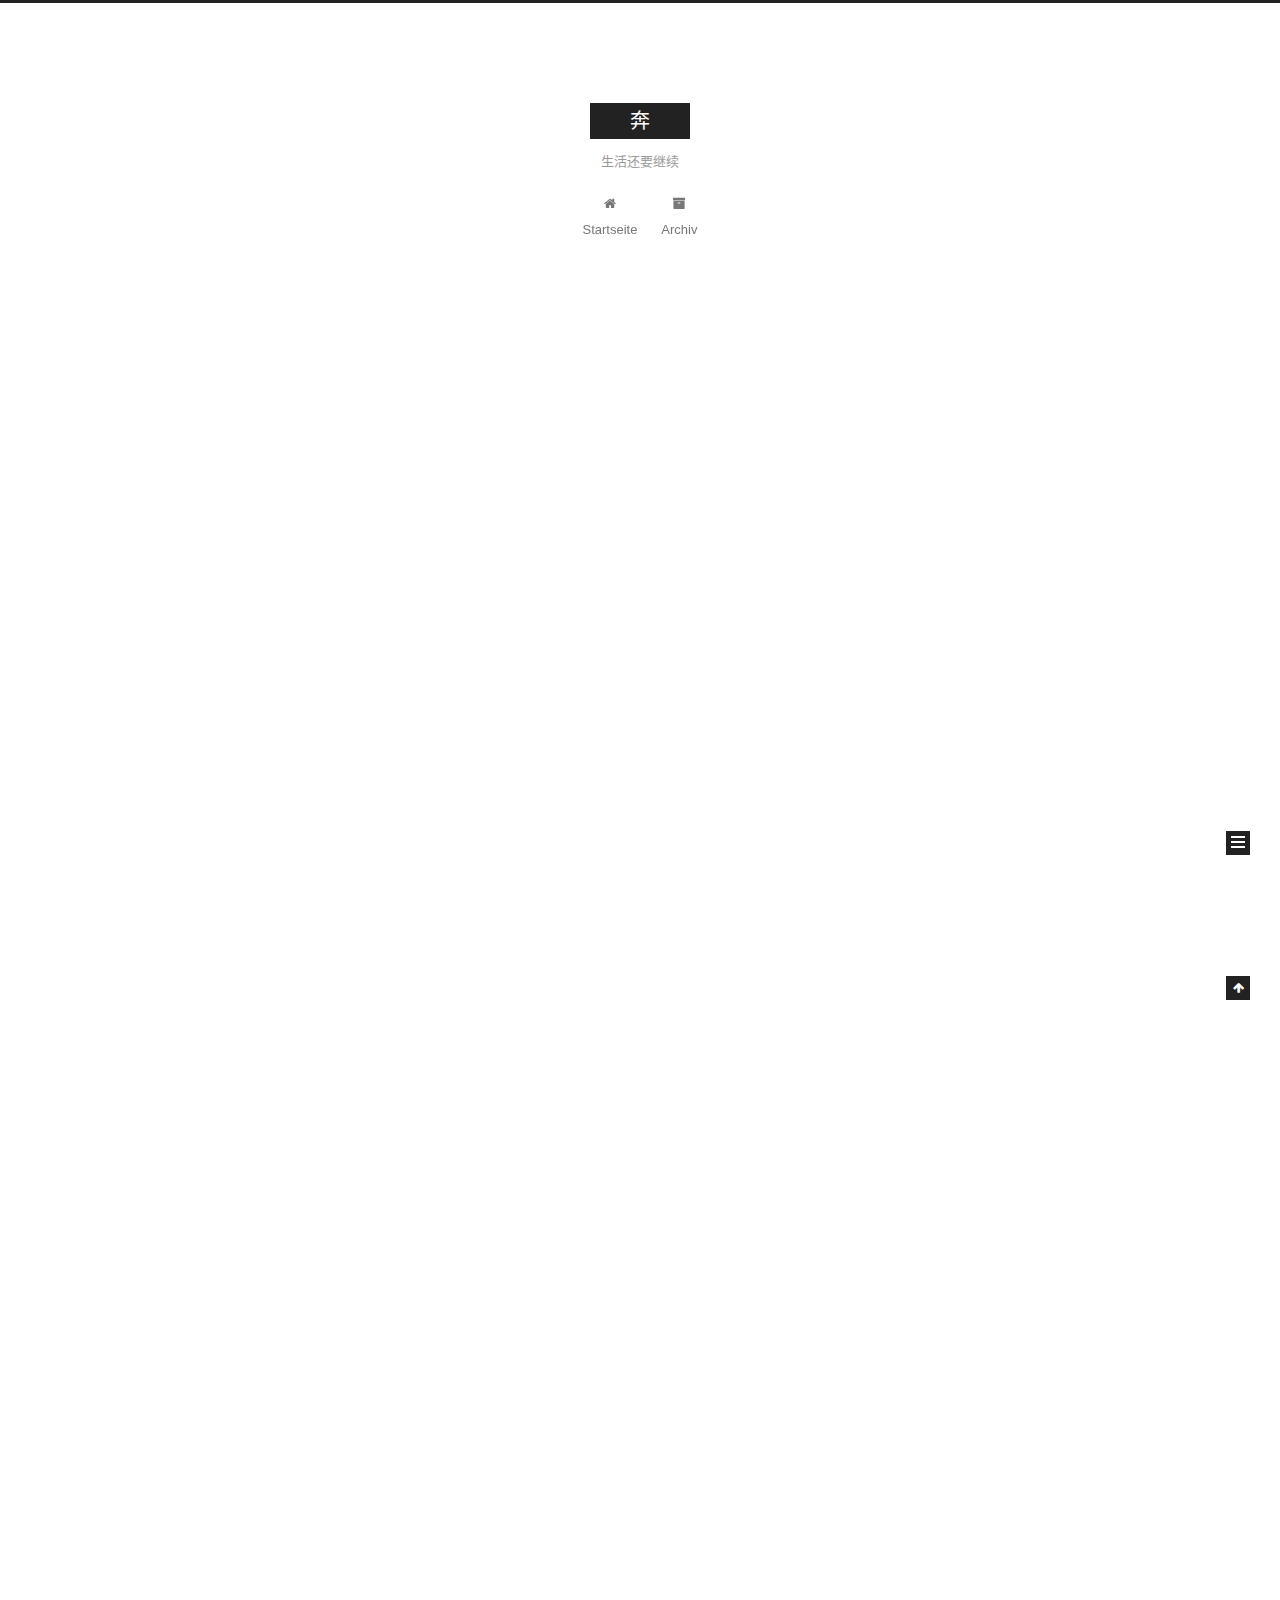
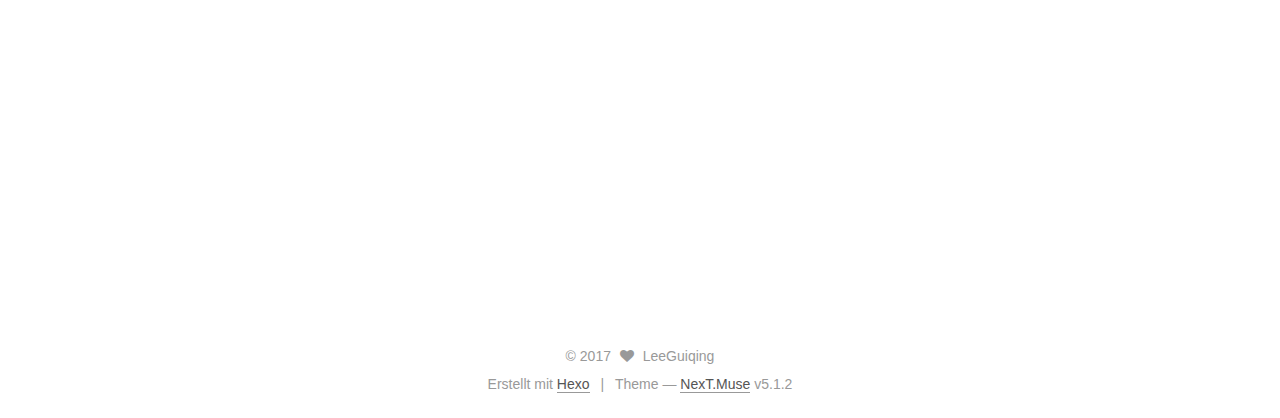
==== index.html @ 84d38c9b "Site updated: 2017-09-18 13:39:38" ====
<!DOCTYPE html>



  


<html class="theme-next muse use-motion" lang="zh-CN">
<head>
  <meta charset="UTF-8"/>
<meta http-equiv="X-UA-Compatible" content="IE=edge" />
<meta name="viewport" content="width=device-width, initial-scale=1, maximum-scale=1"/>
<meta name="theme-color" content="#222">









<meta http-equiv="Cache-Control" content="no-transform" />
<meta http-equiv="Cache-Control" content="no-siteapp" />
















  
  
  <link href="/lib/fancybox/source/jquery.fancybox.css?v=2.1.5" rel="stylesheet" type="text/css" />







<link href="/lib/font-awesome/css/font-awesome.min.css?v=4.6.2" rel="stylesheet" type="text/css" />

<link href="/css/main.css?v=5.1.2" rel="stylesheet" type="text/css" />


  <meta name="keywords" content="Hexo, NexT" />








  <link rel="shortcut icon" type="image/x-icon" href="/favicon.ico?v=5.1.2" />






<meta property="og:type" content="website">
<meta property="og:title" content="奔">
<meta property="og:url" content="http://LeeGuiqing.github.io/index.html">
<meta property="og:site_name" content="奔">
<meta property="og:locale" content="zh-CN">
<meta name="twitter:card" content="summary">
<meta name="twitter:title" content="奔">



<script type="text/javascript" id="hexo.configurations">
  var NexT = window.NexT || {};
  var CONFIG = {
    root: '/',
    scheme: 'Muse',
    version: '5.1.2',
    sidebar: {"position":"left","display":"post","offset":12,"offset_float":12,"b2t":false,"scrollpercent":false,"onmobile":false},
    fancybox: true,
    tabs: true,
    motion: {"enable":true,"async":false,"transition":{"post_block":"fadeIn","post_header":"slideDownIn","post_body":"slideDownIn","coll_header":"slideLeftIn"}},
    duoshuo: {
      userId: '0',
      author: 'Author'
    },
    algolia: {
      applicationID: '',
      apiKey: '',
      indexName: '',
      hits: {"per_page":10},
      labels: {"input_placeholder":"Search for Posts","hits_empty":"We didn't find any results for the search: ${query}","hits_stats":"${hits} results found in ${time} ms"}
    }
  };
</script>



  <link rel="canonical" href="http://LeeGuiqing.github.io/"/>





  <title>奔</title>
  








</head>

<body itemscope itemtype="http://schema.org/WebPage" lang="zh-CN">

  
  
    
  

  <div class="container sidebar-position-left 
  page-home">
    <div class="headband"></div>

    <header id="header" class="header" itemscope itemtype="http://schema.org/WPHeader">
      <div class="header-inner"><div class="site-brand-wrapper">
  <div class="site-meta ">
    

    <div class="custom-logo-site-title">
      <a href="/"  class="brand" rel="start">
        <span class="logo-line-before"><i></i></span>
        <span class="site-title">奔</span>
        <span class="logo-line-after"><i></i></span>
      </a>
    </div>
      
        <p class="site-subtitle">生活还要继续</p>
      
  </div>

  <div class="site-nav-toggle">
    <button>
      <span class="btn-bar"></span>
      <span class="btn-bar"></span>
      <span class="btn-bar"></span>
    </button>
  </div>
</div>

<nav class="site-nav">
  

  
    <ul id="menu" class="menu">
      
        
        <li class="menu-item menu-item-home">
          <a href="/" rel="section">
            
              <i class="menu-item-icon fa fa-fw fa-home"></i> <br />
            
            Startseite
          </a>
        </li>
      
        
        <li class="menu-item menu-item-archives">
          <a href="/archives/" rel="section">
            
              <i class="menu-item-icon fa fa-fw fa-archive"></i> <br />
            
            Archiv
          </a>
        </li>
      

      
    </ul>
  

  
</nav>



 </div>
    </header>

    <main id="main" class="main">
      <div class="main-inner">
        <div class="content-wrap">
          <div id="content" class="content">
            
  <section id="posts" class="posts-expand">
    
      

  

  
  
  

  <article class="post post-type-normal" itemscope itemtype="http://schema.org/Article">
  
  
  
  <div class="post-block">
    <link itemprop="mainEntityOfPage" href="http://LeeGuiqing.github.io/2017/09/18/article-title-1/">

    <span hidden itemprop="author" itemscope itemtype="http://schema.org/Person">
      <meta itemprop="name" content="LeeGuiqing">
      <meta itemprop="description" content="">
      <meta itemprop="image" content="/images/avatar.gif">
    </span>

    <span hidden itemprop="publisher" itemscope itemtype="http://schema.org/Organization">
      <meta itemprop="name" content="奔">
    </span>

    
      <header class="post-header">

        
        
          <h1 class="post-title" itemprop="name headline">
                
                <a class="post-title-link" href="/2017/09/18/article-title-1/" itemprop="url">article title</a></h1>
        

        <div class="post-meta">
          <span class="post-time">
            
              <span class="post-meta-item-icon">
                <i class="fa fa-calendar-o"></i>
              </span>
              
                <span class="post-meta-item-text">Veröffentlicht am</span>
              
              <time title="Post created" itemprop="dateCreated datePublished" datetime="2017-09-18T13:37:35+08:00">
                2017-09-18
              </time>
            

            

            
          </span>

          

          
            
          

          
          

          

          

          

        </div>
      </header>
    

    
    
    
    <div class="post-body" itemprop="articleBody">

      
      

      
        
          
            
          
        
      
    </div>
    
    
    

    

    

    

    <footer class="post-footer">
      

      

      

      
      
        <div class="post-eof"></div>
      
    </footer>
  </div>
  
  
  
  </article>


    
      

  

  
  
  

  <article class="post post-type-normal" itemscope itemtype="http://schema.org/Article">
  
  
  
  <div class="post-block">
    <link itemprop="mainEntityOfPage" href="http://LeeGuiqing.github.io/2017/09/18/article-title/">

    <span hidden itemprop="author" itemscope itemtype="http://schema.org/Person">
      <meta itemprop="name" content="LeeGuiqing">
      <meta itemprop="description" content="">
      <meta itemprop="image" content="/images/avatar.gif">
    </span>

    <span hidden itemprop="publisher" itemscope itemtype="http://schema.org/Organization">
      <meta itemprop="name" content="奔">
    </span>

    
      <header class="post-header">

        
        
          <h1 class="post-title" itemprop="name headline">
                
                <a class="post-title-link" href="/2017/09/18/article-title/" itemprop="url">奔</a></h1>
        

        <div class="post-meta">
          <span class="post-time">
            
              <span class="post-meta-item-icon">
                <i class="fa fa-calendar-o"></i>
              </span>
              
                <span class="post-meta-item-text">Veröffentlicht am</span>
              
              <time title="Post created" itemprop="dateCreated datePublished" datetime="2017-09-18T10:11:43+08:00">
                2017-09-18
              </time>
            

            

            
          </span>

          
            <span class="post-category" >
            
              <span class="post-meta-divider">|</span>
            
              <span class="post-meta-item-icon">
                <i class="fa fa-folder-o"></i>
              </span>
              
                <span class="post-meta-item-text">in</span>
              
              
                <span itemprop="about" itemscope itemtype="http://schema.org/Thing">
                  <a href="/categories/日志/" itemprop="url" rel="index">
                    <span itemprop="name">日志</span>
                  </a>
                </span>

                
                
                  . 
                
              
                <span itemprop="about" itemscope itemtype="http://schema.org/Thing">
                  <a href="/categories/日志/二级目录/" itemprop="url" rel="index">
                    <span itemprop="name">二级目录</span>
                  </a>
                </span>

                
                
              
            </span>
          

          
            
          

          
          

          

          

          

        </div>
      </header>
    

    
    
    
    <div class="post-body" itemprop="articleBody">

      
      

      
        
          <p>摘要:<br>
          <!--noindex-->
          <div class="post-button text-center">
            <a class="btn" href="/2017/09/18/article-title/#more" rel="contents">
              Weiterlesen &raquo;
            </a>
          </div>
          <!--/noindex-->
        
      
    </div>
    
    
    

    

    

    

    <footer class="post-footer">
      

      

      

      
      
        <div class="post-eof"></div>
      
    </footer>
  </div>
  
  
  
  </article>


    
      

  

  
  
  

  <article class="post post-type-normal" itemscope itemtype="http://schema.org/Article">
  
  
  
  <div class="post-block">
    <link itemprop="mainEntityOfPage" href="http://LeeGuiqing.github.io/2017/09/18/hello-world/">

    <span hidden itemprop="author" itemscope itemtype="http://schema.org/Person">
      <meta itemprop="name" content="LeeGuiqing">
      <meta itemprop="description" content="">
      <meta itemprop="image" content="/images/avatar.gif">
    </span>

    <span hidden itemprop="publisher" itemscope itemtype="http://schema.org/Organization">
      <meta itemprop="name" content="奔">
    </span>

    
      <header class="post-header">

        
        
          <h1 class="post-title" itemprop="name headline">
                
                <a class="post-title-link" href="/2017/09/18/hello-world/" itemprop="url">Hello World</a></h1>
        

        <div class="post-meta">
          <span class="post-time">
            
              <span class="post-meta-item-icon">
                <i class="fa fa-calendar-o"></i>
              </span>
              
                <span class="post-meta-item-text">Veröffentlicht am</span>
              
              <time title="Post created" itemprop="dateCreated datePublished" datetime="2017-09-18T09:44:48+08:00">
                2017-09-18
              </time>
            

            

            
          </span>

          

          
            
          

          
          

          

          

          

        </div>
      </header>
    

    
    
    
    <div class="post-body" itemprop="articleBody">

      
      

      
        
          
            <p>Welcome to <a href="https://hexo.io/" target="_blank" rel="external">Hexo</a>! This is your very first post. Check <a href="https://hexo.io/docs/" target="_blank" rel="external">documentation</a> for more info. If you get any problems when using Hexo, you can find the answer in <a href="https://hexo.io/docs/troubleshooting.html" target="_blank" rel="external">troubleshooting</a> or you can ask me on <a href="https://github.com/hexojs/hexo/issues" target="_blank" rel="external">GitHub</a>.</p>
<h2 id="Quick-Start"><a href="#Quick-Start" class="headerlink" title="Quick Start"></a>Quick Start</h2><h3 id="Create-a-new-post"><a href="#Create-a-new-post" class="headerlink" title="Create a new post"></a>Create a new post</h3><figure class="highlight bash"><table><tr><td class="gutter"><pre><div class="line">1</div></pre></td><td class="code"><pre><div class="line">$ hexo new <span class="string">"My New Post"</span></div></pre></td></tr></table></figure>
<p>More info: <a href="https://hexo.io/docs/writing.html" target="_blank" rel="external">Writing</a></p>
<h3 id="Run-server"><a href="#Run-server" class="headerlink" title="Run server"></a>Run server</h3><figure class="highlight bash"><table><tr><td class="gutter"><pre><div class="line">1</div></pre></td><td class="code"><pre><div class="line">$ hexo server</div></pre></td></tr></table></figure>
<p>More info: <a href="https://hexo.io/docs/server.html" target="_blank" rel="external">Server</a></p>
<h3 id="Generate-static-files"><a href="#Generate-static-files" class="headerlink" title="Generate static files"></a>Generate static files</h3><figure class="highlight bash"><table><tr><td class="gutter"><pre><div class="line">1</div></pre></td><td class="code"><pre><div class="line">$ hexo generate</div></pre></td></tr></table></figure>
<p>More info: <a href="https://hexo.io/docs/generating.html" target="_blank" rel="external">Generating</a></p>
<h3 id="Deploy-to-remote-sites"><a href="#Deploy-to-remote-sites" class="headerlink" title="Deploy to remote sites"></a>Deploy to remote sites</h3><figure class="highlight bash"><table><tr><td class="gutter"><pre><div class="line">1</div></pre></td><td class="code"><pre><div class="line">$ hexo deploy</div></pre></td></tr></table></figure>
<p>More info: <a href="https://hexo.io/docs/deployment.html" target="_blank" rel="external">Deployment</a></p>

          
        
      
    </div>
    
    
    

    

    

    

    <footer class="post-footer">
      

      

      

      
      
        <div class="post-eof"></div>
      
    </footer>
  </div>
  
  
  
  </article>


    
  </section>

  


          </div>
          


          

        </div>
        
          
  
  <div class="sidebar-toggle">
    <div class="sidebar-toggle-line-wrap">
      <span class="sidebar-toggle-line sidebar-toggle-line-first"></span>
      <span class="sidebar-toggle-line sidebar-toggle-line-middle"></span>
      <span class="sidebar-toggle-line sidebar-toggle-line-last"></span>
    </div>
  </div>

  <aside id="sidebar" class="sidebar">
    
    <div class="sidebar-inner">

      

      

      <section class="site-overview sidebar-panel sidebar-panel-active">
        <div class="site-author motion-element" itemprop="author" itemscope itemtype="http://schema.org/Person">
          
            <p class="site-author-name" itemprop="name">LeeGuiqing</p>
            <p class="site-description motion-element" itemprop="description"></p>
        </div>

        <nav class="site-state motion-element">

          
            <div class="site-state-item site-state-posts">
            
              <a href="/archives/">
            
                <span class="site-state-item-count">3</span>
                <span class="site-state-item-name">Artikel</span>
              </a>
            </div>
          

          
            
            
            <div class="site-state-item site-state-categories">
              
                <span class="site-state-item-count">2</span>
                <span class="site-state-item-name">Kategorien</span>
              
            </div>
          

          
            
            
            <div class="site-state-item site-state-tags">
              
                <span class="site-state-item-count">1</span>
                <span class="site-state-item-name">Tags</span>
              
            </div>
          

        </nav>

        

        <div class="links-of-author motion-element">
          
        </div>

        
        

        
        

        


      </section>

      

      

    </div>
  </aside>


        
      </div>
    </main>

    <footer id="footer" class="footer">
      <div class="footer-inner">
        <div class="copyright" >
  
  &copy; 
  <span itemprop="copyrightYear">2017</span>
  <span class="with-love">
    <i class="fa fa-heart"></i>
  </span>
  <span class="author" itemprop="copyrightHolder">LeeGuiqing</span>

  
</div>


  <div class="powered-by">Erstellt mit  <a class="theme-link" href="https://hexo.io">Hexo</a></div>

  <span class="post-meta-divider">|</span>

  <div class="theme-info">Theme &mdash; <a class="theme-link" href="https://github.com/iissnan/hexo-theme-next">NexT.Muse</a> v5.1.2</div>


        







        
      </div>
    </footer>

    
      <div class="back-to-top">
        <i class="fa fa-arrow-up"></i>
        
      </div>
    

  </div>

  

<script type="text/javascript">
  if (Object.prototype.toString.call(window.Promise) !== '[object Function]') {
    window.Promise = null;
  }
</script>









  












  
  <script type="text/javascript" src="/lib/jquery/index.js?v=2.1.3"></script>

  
  <script type="text/javascript" src="/lib/fastclick/lib/fastclick.min.js?v=1.0.6"></script>

  
  <script type="text/javascript" src="/lib/jquery_lazyload/jquery.lazyload.js?v=1.9.7"></script>

  
  <script type="text/javascript" src="/lib/velocity/velocity.min.js?v=1.2.1"></script>

  
  <script type="text/javascript" src="/lib/velocity/velocity.ui.min.js?v=1.2.1"></script>

  
  <script type="text/javascript" src="/lib/fancybox/source/jquery.fancybox.pack.js?v=2.1.5"></script>


  


  <script type="text/javascript" src="/js/src/utils.js?v=5.1.2"></script>

  <script type="text/javascript" src="/js/src/motion.js?v=5.1.2"></script>



  
  

  <script type="text/javascript" src="/js/src/scrollspy.js?v=5.1.2"></script>
<script type="text/javascript" src="/js/src/post-details.js?v=5.1.2"></script>


  

  


  <script type="text/javascript" src="/js/src/bootstrap.js?v=5.1.2"></script>



  


  




	





  





  








  





  

  

  

  

  

  

</body>
</html>
---- css/main.css ----
/* normalize.css v3.0.2 | MIT License | git.io/normalize */
html {
  font-family: sans-serif; /* 1 */
  -ms-text-size-adjust: 100%; /* 2 */
  -webkit-text-size-adjust: 100%; /* 2 */
}
body {
  margin: 0;
}
article,
aside,
details,
figcaption,
figure,
footer,
header,
hgroup,
main,
menu,
nav,
section,
summary {
  display: block;
}
audio,
canvas,
progress,
video {
  display: inline-block; /* 1 */
  vertical-align: baseline; /* 2 */
}
audio:not([controls]) {
  display: none;
  height: 0;
}
[hidden],
template {
  display: none;
}
a {
  background-color: transparent;
}
a:active,
a:hover {
  outline: 0;
}
abbr[title] {
  border-bottom: 1px dotted;
}
b,
strong {
  font-weight: bold;
}
dfn {
  font-style: italic;
}
h1 {
  font-size: 2em;
  margin: 0.67em 0;
}
mark {
  background: #ff0;
  color: #000;
}
small {
  font-size: 80%;
}
sub,
sup {
  font-size: 75%;
  line-height: 0;
  position: relative;
  vertical-align: baseline;
}
sup {
  top: -0.5em;
}
sub {
  bottom: -0.25em;
}
img {
  border: 0;
}
svg:not(:root) {
  overflow: hidden;
}
figure {
  margin: 1em 40px;
}
hr {
  -moz-box-sizing: content-box;
  box-sizing: content-box;
  height: 0;
}
pre {
  overflow: auto;
}
code,
kbd,
pre,
samp {
  font-family: monospace, monospace;
  font-size: 1em;
}
button,
input,
optgroup,
select,
textarea {
  color: inherit; /* 1 */
  font: inherit; /* 2 */
  margin: 0; /* 3 */
}
button {
  overflow: visible;
}
button,
select {
  text-transform: none;
}
button,
html input[type="button"],
input[type="reset"],
input[type="submit"] {
  -webkit-appearance: button; /* 2 */
  cursor: pointer; /* 3 */
}
button[disabled],
html input[disabled] {
  cursor: default;
}
button::-moz-focus-inner,
input::-moz-focus-inner {
  border: 0;
  padding: 0;
}
input {
  line-height: normal;
}
input[type="checkbox"],
input[type="radio"] {
  box-sizing: border-box; /* 1 */
  padding: 0; /* 2 */
}
input[type="number"]::-webkit-inner-spin-button,
input[type="number"]::-webkit-outer-spin-button {
  height: auto;
}
input[type="search"] {
  -webkit-appearance: textfield; /* 1 */
  -moz-box-sizing: content-box;
  -webkit-box-sizing: content-box; /* 2 */
  box-sizing: content-box;
}
input[type="search"]::-webkit-search-cancel-button,
input[type="search"]::-webkit-search-decoration {
  -webkit-appearance: none;
}
fieldset {
  border: 1px solid #c0c0c0;
  margin: 0 2px;
  padding: 0.35em 0.625em 0.75em;
}
legend {
  border: 0; /* 1 */
  padding: 0; /* 2 */
}
textarea {
  overflow: auto;
}
optgroup {
  font-weight: bold;
}
table {
  border-collapse: collapse;
  border-spacing: 0;
}
td,
th {
  padding: 0;
}
::selection {
  background: #262a30;
  color: #fff;
}
body {
  position: relative;
  font-family: 'Lato', "PingFang SC", "Microsoft YaHei", sans-serif;
  font-size: 14px;
  line-height: 2;
  color: #555;
  background: #fff;
}
@media (max-width: 767px) {
  body {
    padding-right: 0 !important;
  }
}
@media (min-width: 768px) and (max-width: 991px) {
  body {
    padding-right: 0 !important;
  }
}
@media (min-width: 1600px) {
  body {
    font-size: 16px;
  }
}
h1,
h2,
h3,
h4,
h5,
h6 {
  margin: 0;
  padding: 0;
  font-weight: bold;
  line-height: 1.5;
  font-family: 'Lato', "PingFang SC", "Microsoft YaHei", sans-serif;
}
h2,
h3,
h4,
h5,
h6 {
  margin: 20px 0 15px;
}
h1 {
  font-size: 22px;
}
@media (max-width: 767px) {
  h1 {
    font-size: 18px;
  }
}
h2 {
  font-size: 20px;
}
@media (max-width: 767px) {
  h2 {
    font-size: 16px;
  }
}
h3 {
  font-size: 18px;
}
@media (max-width: 767px) {
  h3 {
    font-size: 14px;
  }
}
h4 {
  font-size: 16px;
}
@media (max-width: 767px) {
  h4 {
    font-size: 12px;
  }
}
h5 {
  font-size: 14px;
}
@media (max-width: 767px) {
  h5 {
    font-size: 10px;
  }
}
h6 {
  font-size: 12px;
}
@media (max-width: 767px) {
  h6 {
    font-size: 8px;
  }
}
p {
  margin: 0 0 20px 0;
}
a {
  color: #555;
  text-decoration: none;
  outline: none;
  border-bottom: 1px solid #999;
  word-wrap: break-word;
}
a:hover {
  color: #222;
  border-bottom-color: #222;
}
blockquote {
  margin: 0;
  padding: 0;
}
img {
  display: block;
  margin: auto;
  max-width: 100%;
  height: auto;
}
hr {
  margin: 40px 0;
  height: 3px;
  border: none;
  background-color: #ddd;
  background-image: repeating-linear-gradient(-45deg, #fff, #fff 4px, transparent 4px, transparent 8px);
}
blockquote {
  padding: 0 15px;
  color: #666;
  border-left: 4px solid #ddd;
}
blockquote cite::before {
  content: "-";
  padding: 0 5px;
}
dt {
  font-weight: 700;
}
dd {
  margin: 0;
  padding: 0;
}
kbd {
  border: 1px solid #ccc;
  border-radius: 0.2em;
  box-shadow: 0.1em 0.1em 0.2em rgba(0,0,0,0.1);
  background-color: #f9f9f9;
  font-family: inherit;
  background-image: -webkit-linear-gradient(top, #eee, #fff, #eee);
  padding: 0.1em 0.3em;
  white-space: nowrap;
}
.text-left {
  text-align: left;
}
.text-center {
  text-align: center;
}
.text-right {
  text-align: right;
}
.text-justify {
  text-align: justify;
}
.text-nowrap {
  white-space: nowrap;
}
.text-lowercase {
  text-transform: lowercase;
}
.text-uppercase {
  text-transform: uppercase;
}
.text-capitalize {
  text-transform: capitalize;
}
.center-block {
  display: block;
  margin-left: auto;
  margin-right: auto;
}
.clearfix:before,
.clearfix:after {
  content: " ";
  display: table;
}
.clearfix:after {
  clear: both;
}
.pullquote {
  width: 45%;
}
.pullquote.left {
  float: left;
  margin-left: 5px;
  margin-right: 10px;
}
.pullquote.right {
  float: right;
  margin-left: 10px;
  margin-right: 5px;
}
.affix.affix.affix {
  position: fixed;
}
.translation {
  margin-top: -20px;
  font-size: 14px;
  color: #999;
}
.scrollbar-measure {
  width: 100px;
  height: 100px;
  overflow: scroll;
  position: absolute;
  top: -9999px;
}
.use-motion .motion-element {
  opacity: 0;
}
table {
  margin: 20px 0;
  width: 100%;
  border-collapse: collapse;
  border-spacing: 0;
  border: 1px solid #ddd;
  font-size: 14px;
  table-layout: fixed;
  word-wrap: break-all;
}
table>tbody>tr:nth-of-type(odd) {
  background-color: #f9f9f9;
}
table>tbody>tr:hover {
  background-color: #f5f5f5;
}
caption,
th,
td {
  padding: 8px;
  text-align: left;
  vertical-align: middle;
  font-weight: normal;
}
th,
td {
  border-bottom: 3px solid #ddd;
  border-right: 1px solid #eee;
}
th {
  padding-bottom: 10px;
  font-weight: 700;
}
td {
  border-bottom-width: 1px;
}
html,
body {
  height: 100%;
}
.container {
  position: relative;
  min-height: 100%;
}
.header-inner {
  margin: 0 auto;
  padding: 100px 0 70px;
  width: 700px;
}
@media (min-width: 1600px) {
  .container .header-inner {
    width: 900px;
  }
}
.main {
  padding-bottom: 150px;
}
.main-inner {
  margin: 0 auto;
  width: 700px;
}
@media (min-width: 1600px) {
  .container .main-inner {
    width: 900px;
  }
}
.footer {
  position: absolute;
  left: 0;
  bottom: 0;
  width: 100%;
  min-height: 50px;
}
.footer-inner {
  box-sizing: border-box;
  margin: 20px auto;
  width: 700px;
}
@media (min-width: 1600px) {
  .container .footer-inner {
    width: 900px;
  }
}
pre,
.highlight {
  overflow: auto;
  margin: 20px 0;
  padding: 0;
  font-size: 13px;
  color: #4d4d4c;
  background: #f7f7f7;
  line-height: 1.6;
}
pre,
code {
  font-family: consolas, Menlo, "PingFang SC", "Microsoft YaHei", monospace;
}
code {
  padding: 2px 4px;
  word-wrap: break-word;
  color: #555;
  background: #eee;
  border-radius: 3px;
  font-size: 13px;
}
pre code {
  padding: 0;
  color: #4d4d4c;
  background: none;
  text-shadow: none;
}
.highlight {
  border-radius: 1px;
}
.highlight pre {
  border: none;
  margin: 0;
  padding: 10px 0;
}
.highlight table {
  margin: 0;
  width: auto;
  border: none;
}
.highlight td {
  border: none;
  padding: 0;
}
.highlight figcaption {
  font-size: 1em;
  color: #4d4d4c;
  line-height: 1em;
  margin-bottom: 1em;
}
.highlight figcaption:before,
.highlight figcaption:after {
  content: " ";
  display: table;
}
.highlight figcaption:after {
  clear: both;
}
.highlight figcaption a {
  float: right;
  color: #4d4d4c;
}
.highlight figcaption a:hover {
  border-bottom-color: #4d4d4c;
}
.highlight .gutter pre {
  padding-left: 10px;
  padding-right: 10px;
  color: #869194;
  text-align: right;
  background-color: #eff2f3;
}
.highlight .code pre {
  width: 100%;
  padding-left: 10px;
  padding-right: 10px;
  background-color: #f7f7f7;
}
.highlight .line {
  height: 20px;
}
.gutter {
  -webkit-user-select: none;
  -moz-user-select: none;
  -ms-user-select: none;
  user-select: none;
}
.gist table {
  width: auto;
}
.gist table td {
  border: none;
}
pre .deletion {
  background: #fdd;
}
pre .addition {
  background: #dfd;
}
pre .meta {
  color: #8959a8;
}
pre .comment {
  color: #8e908c;
}
pre .variable,
pre .attribute,
pre .tag,
pre .regexp,
pre .ruby .constant,
pre .xml .tag .title,
pre .xml .pi,
pre .xml .doctype,
pre .html .doctype,
pre .css .id,
pre .css .class,
pre .css .pseudo {
  color: #c82829;
}
pre .number,
pre .preprocessor,
pre .built_in,
pre .literal,
pre .params,
pre .constant,
pre .command {
  color: #f5871f;
}
pre .ruby .class .title,
pre .css .rules .attribute,
pre .string,
pre .value,
pre .inheritance,
pre .header,
pre .ruby .symbol,
pre .xml .cdata,
pre .special,
pre .number,
pre .formula {
  color: #718c00;
}
pre .title,
pre .css .hexcolor {
  color: #3e999f;
}
pre .function,
pre .python .decorator,
pre .python .title,
pre .ruby .function .title,
pre .ruby .title .keyword,
pre .perl .sub,
pre .javascript .title,
pre .coffeescript .title {
  color: #4271ae;
}
pre .keyword,
pre .javascript .function {
  color: #8959a8;
}
.full-image.full-image.full-image {
  border: none;
  max-width: 100%;
  width: auto;
  margin: 20px auto;
}
@media (min-width: 992px) {
  .full-image.full-image.full-image {
    max-width: none;
    width: 110%;
    margin: 25px -5%;
  }
}
.blockquote-center,
.page-home .post-type-quote blockquote,
.page-post-detail .post-type-quote blockquote {
  position: relative;
  margin: 40px 0;
  padding: 0;
  border-left: none;
  text-align: center;
}
.blockquote-center::before,
.page-home .post-type-quote blockquote::before,
.page-post-detail .post-type-quote blockquote::before,
.blockquote-center::after,
.page-home .post-type-quote blockquote::after,
.page-post-detail .post-type-quote blockquote::after {
  position: absolute;
  content: ' ';
  display: block;
  width: 100%;
  height: 24px;
  opacity: 0.2;
  background-repeat: no-repeat;
  background-position: 0 -6px;
  background-size: 22px 22px;
}
.blockquote-center::before,
.page-home .post-type-quote blockquote::before,
.page-post-detail .post-type-quote blockquote::before {
  top: -20px;
  background-image: url("../images/quote-l.svg");
  border-top: 1px solid #ccc;
}
.blockquote-center::after,
.page-home .post-type-quote blockquote::after,
.page-post-detail .post-type-quote blockquote::after {
  bottom: -20px;
  background-image: url("../images/quote-r.svg");
  border-bottom: 1px solid #ccc;
  background-position: 100% 8px;
}
.blockquote-center p,
.page-home .post-type-quote blockquote p,
.page-post-detail .post-type-quote blockquote p,
.blockquote-center div,
.page-home .post-type-quote blockquote div,
.page-post-detail .post-type-quote blockquote div {
  text-align: center;
}
.post .post-body .group-picture img {
  box-sizing: border-box;
  padding: 0 3px;
  border: none;
}
.post .group-picture-row {
  overflow: hidden;
  margin-top: 6px;
}
.post .group-picture-row:first-child {
  margin-top: 0;
}
.post .group-picture-column {
  float: left;
}
.page-post-detail .post-body .group-picture-column {
  float: none;
  margin-top: 10px;
  width: auto !important;
}
.page-post-detail .post-body .group-picture-column img {
  margin: 0 auto;
}
.page-archive .group-picture-container {
  overflow: hidden;
}
.page-archive .group-picture-row {
  float: left;
}
.page-archive .group-picture-row:first-child {
  margin-top: 6px;
}
.page-archive .group-picture-column {
  max-width: 150px;
  max-height: 150px;
}
.post-body .note {
  position: relative;
  padding: 15px;
  margin-bottom: 20px;
  border: 1px solid #eee;
  border-left-width: 5px;
  border-radius: 3px;
}
.post-body .note h2,
.post-body .note h3,
.post-body .note h4,
.post-body .note h5,
.post-body .note h6 {
  margin-top: 0;
  margin-bottom: 0;
  border-bottom: initial;
  padding-top: 0 !important;
}
.post-body .note p:first-child,
.post-body .note ul:first-child,
.post-body .note ol:first-child,
.post-body .note table:first-child,
.post-body .note pre:first-child,
.post-body .note blockquote:first-child {
  margin-top: 0;
}
.post-body .note p:last-child,
.post-body .note ul:last-child,
.post-body .note ol:last-child,
.post-body .note table:last-child,
.post-body .note pre:last-child,
.post-body .note blockquote:last-child {
  margin-bottom: 0;
}
.post-body .note.default {
  border-left-color: #777;
}
.post-body .note.default h2,
.post-body .note.default h3,
.post-body .note.default h4,
.post-body .note.default h5,
.post-body .note.default h6 {
  color: #777;
}
.post-body .note.primary {
  border-left-color: #6f42c1;
}
.post-body .note.primary h2,
.post-body .note.primary h3,
.post-body .note.primary h4,
.post-body .note.primary h5,
.post-body .note.primary h6 {
  color: #6f42c1;
}
.post-body .note.info {
  border-left-color: #428bca;
}
.post-body .note.info h2,
.post-body .note.info h3,
.post-body .note.info h4,
.post-body .note.info h5,
.post-body .note.info h6 {
  color: #428bca;
}
.post-body .note.success {
  border-left-color: #5cb85c;
}
.post-body .note.success h2,
.post-body .note.success h3,
.post-body .note.success h4,
.post-body .note.success h5,
.post-body .note.success h6 {
  color: #5cb85c;
}
.post-body .note.warning {
  border-left-color: #f0ad4e;
}
.post-body .note.warning h2,
.post-body .note.warning h3,
.post-body .note.warning h4,
.post-body .note.warning h5,
.post-body .note.warning h6 {
  color: #f0ad4e;
}
.post-body .note.danger {
  border-left-color: #d9534f;
}
.post-body .note.danger h2,
.post-body .note.danger h3,
.post-body .note.danger h4,
.post-body .note.danger h5,
.post-body .note.danger h6 {
  color: #d9534f;
}
.post-body .label {
  display: inline;
  padding: 0 2px;
  white-space: nowrap;
}
.post-body .label.default {
  background-color: #f0f0f0;
}
.post-body .label.primary {
  background-color: #efe6f7;
}
.post-body .label.info {
  background-color: #e5f2f8;
}
.post-body .label.success {
  background-color: #e7f4e9;
}
.post-body .label.warning {
  background-color: #fcf6e1;
}
.post-body .label.danger {
  background-color: #fae8eb;
}
.post-body .tabs {
  position: relative;
  display: block;
  margin-bottom: 20px;
  padding-top: 10px;
}
.post-body .tabs ul.nav-tabs {
  margin: 0;
  padding: 0;
  display: flex;
  margin-bottom: -1px;
}
@media (max-width: 413px) {
  .post-body .tabs ul.nav-tabs {
    display: block;
    margin-bottom: 5px;
  }
}
.post-body .tabs ul.nav-tabs li.tab {
  list-style-type: none !important;
  margin: 0 0.25em 0 0;
  border-top: 3px solid transparent;
  border-left: 1px solid transparent;
  border-right: 1px solid transparent;
}
@media (max-width: 413px) {
  .post-body .tabs ul.nav-tabs li.tab {
    margin: initial;
    border-top: 1px solid transparent;
    border-left: 3px solid transparent;
    border-right: 1px solid transparent;
    border-bottom: 1px solid transparent;
  }
}
.post-body .tabs ul.nav-tabs li.tab a {
  outline: 0;
  border-bottom: initial;
  display: block;
  line-height: 1.8em;
  padding: 0.25em 0.75em;
  transition-duration: 0.2s;
  transition-timing-function: ease-out;
  transition-delay: 0s;
}
.post-body .tabs ul.nav-tabs li.tab a i {
  width: 1.285714285714286em;
}
.post-body .tabs ul.nav-tabs li.tab.active {
  border-top: 3px solid #fc6423;
  border-left: 1px solid #ddd;
  border-right: 1px solid #ddd;
  background-color: #fff;
}
@media (max-width: 413px) {
  .post-body .tabs ul.nav-tabs li.tab.active {
    border-top: 1px solid #ddd;
    border-left: 3px solid #fc6423;
    border-right: 1px solid #ddd;
    border-bottom: 1px solid #ddd;
  }
}
.post-body .tabs ul.nav-tabs li.tab.active a {
  cursor: default;
  color: #555;
}
.post-body .tabs .tab-content {
  background-color: #fff;
}
.post-body .tabs .tab-content .tab-pane {
  border: 1px solid #ddd;
  padding: 20px 20px 0 20px;
}
.post-body .tabs .tab-content .tab-pane:not(.active) {
  display: none !important;
}
.post-body .tabs .tab-content .tab-pane.active {
  display: block !important;
}
.btn {
  display: inline-block;
  padding: 0 20px;
  font-size: 14px;
  color: #fff;
  background: #222;
  border: 2px solid #222;
  text-decoration: none;
  border-radius: 0;
  transition-property: background-color;
  transition-duration: 0.2s;
  transition-timing-function: ease-in-out;
  transition-delay: 0s;
}
.btn:hover,
.post-button .btn:hover {
  border-color: #222;
  color: #222;
  background: #fff;
}
.btn-bar {
  display: block;
  width: 22px;
  height: 2px;
  background: #555;
  border-radius: 1px;
}
.btn-bar+.btn-bar {
  margin-top: 4px;
}
.pagination {
  margin: 120px 0 40px;
  text-align: center;
  border-top: 1px solid #eee;
}
.page-number-basic,
.pagination .prev,
.pagination .next,
.pagination .page-number,
.pagination .space {
  display: inline-block;
  position: relative;
  top: -1px;
  margin: 0 10px;
  padding: 0 11px;
}
@media (max-width: 767px) {
  .page-number-basic,
  .pagination .prev,
  .pagination .next,
  .pagination .page-number,
  .pagination .space {
    margin: 0 5px;
  }
}
.pagination .prev,
.pagination .next,
.pagination .page-number {
  border-bottom: 0;
  border-top: 1px solid #eee;
  transition-property: border-color;
  transition-duration: 0.2s;
  transition-timing-function: ease-in-out;
  transition-delay: 0s;
}
.pagination .prev:hover,
.pagination .next:hover,
.pagination .page-number:hover {
  border-top-color: #222;
}
.pagination .space {
  padding: 0;
  margin: 0;
}
.pagination .prev {
  margin-left: 0;
}
.pagination .next {
  margin-right: 0;
}
.pagination .page-number.current {
  color: #fff;
  background: #ccc;
  border-top-color: #ccc;
}
@media (max-width: 767px) {
  .pagination {
    border-top: none;
  }
  .pagination .prev,
  .pagination .next,
  .pagination .page-number {
    margin-bottom: 10px;
    border-top: 0;
    border-bottom: 1px solid #eee;
    padding: 0 10px;
  }
  .pagination .prev:hover,
  .pagination .next:hover,
  .pagination .page-number:hover {
    border-bottom-color: #222;
  }
}
.comments {
  margin: 60px 20px 0;
}
.tag-cloud {
  text-align: center;
}
.tag-cloud a {
  display: inline-block;
  margin: 10px;
}
.back-to-top {
  box-sizing: border-box;
  position: fixed;
  bottom: -100px;
  right: 30px;
  z-index: 1050;
  padding: 0 6px;
  width: 24px;
  background: #222;
  font-size: 12px;
  opacity: 1;
  color: #fff;
  cursor: pointer;
  text-align: center;
  -webkit-transform: translateZ(0);
  transition-property: bottom;
  transition-duration: 0.2s;
  transition-timing-function: ease-in-out;
  transition-delay: 0s;
}
@media (min-width: 768px) and (max-width: 991px) {
  .back-to-top {
    display: none !important;
  }
}
@media (max-width: 767px) {
  .back-to-top {
    display: none !important;
  }
}
.back-to-top.back-to-top-on {
  bottom: 19px;
}
.header {
  background: transparent;
}
.header-inner {
  position: relative;
}
.headband {
  height: 3px;
  background: #222;
}
.site-meta {
  margin: 0;
  text-align: center;
}
@media (max-width: 767px) {
  .site-meta {
    text-align: center;
  }
}
.brand {
  position: relative;
  display: inline-block;
  padding: 0 40px;
  color: #fff;
  background: #222;
  border-bottom: none;
}
.brand:hover {
  color: #fff;
}
.logo {
  display: inline-block;
  margin-right: 5px;
  line-height: 36px;
  vertical-align: top;
}
.site-title {
  display: inline-block;
  vertical-align: top;
  line-height: 36px;
  font-size: 20px;
  font-weight: normal;
  font-family: 'Lato', "PingFang SC", "Microsoft YaHei", sans-serif;
}
.site-subtitle {
  margin-top: 10px;
  font-size: 13px;
  color: #999;
}
.use-motion .brand {
  opacity: 0;
}
.use-motion .logo,
.use-motion .site-title,
.use-motion .site-subtitle {
  opacity: 0;
  position: relative;
  top: -10px;
}
.site-nav-toggle {
  display: none;
  position: absolute;
  top: 10px;
  left: 10px;
}
@media (max-width: 767px) {
  .site-nav-toggle {
    display: block;
  }
}
.site-nav-toggle button {
  margin-top: 2px;
  padding: 9px 10px;
  background: transparent;
  border: none;
}
@media (max-width: 767px) {
  .site-nav {
    display: none;
    margin: 0 -10px;
    padding: 0 10px;
    clear: both;
    border-top: 1px solid #ddd;
  }
}
@media (min-width: 768px) and (max-width: 991px) {
  .site-nav {
    display: block !important;
  }
}
@media (min-width: 992px) {
  .site-nav {
    display: block !important;
  }
}
.menu {
  margin-top: 20px;
  padding-left: 0;
  text-align: center;
}
.menu .menu-item {
  display: inline-block;
  margin: 0 10px;
  list-style: none;
}
@media screen and (max-width: 767px) {
  .menu .menu-item {
    margin-top: 10px;
  }
}
.menu .menu-item a {
  display: block;
  font-size: 13px;
  line-height: inherit;
  border-bottom: 1px solid transparent;
  transition-property: border-color;
  transition-duration: 0.2s;
  transition-timing-function: ease-in-out;
  transition-delay: 0s;
}
.menu .menu-item a:hover {
  border-bottom-color: #222;
}
.menu .menu-item .fa {
  margin-right: 5px;
}
.use-motion .menu-item {
  opacity: 0;
}
.post-body {
  font-family: 'Lato', "PingFang SC", "Microsoft YaHei", sans-serif;
}
@media (max-width: 767px) {
  .post-body {
    word-break: break-word;
  }
}
.post-body .fancybox img {
  display: block !important;
  margin: 0 auto;
  cursor: pointer;
  cursor: zoom-in;
  cursor: -webkit-zoom-in;
}
.post-body .image-caption,
.post-body .figure .caption {
  margin: -20px auto 15px;
  text-align: center;
  font-size: 14px;
  color: #999;
  font-weight: bold;
  line-height: 1;
}
.post-sticky-flag {
  display: inline-block;
  font-size: 16px;
  -ms-transform: rotate(30deg);
  -webkit-transform: rotate(30deg);
  -moz-transform: rotate(30deg);
  -ms-transform: rotate(30deg);
  -o-transform: rotate(30deg);
  transform: rotate(30deg);
}
.use-motion .post-block {
  opacity: 0;
}
.use-motion .post-header {
  opacity: 0;
}
.use-motion .post-body {
  opacity: 0;
}
.use-motion .collection-title {
  opacity: 0;
}
.posts-expand {
  padding-top: 40px;
}
@media (max-width: 767px) {
  .posts-expand {
    margin: 0 20px;
  }
  .post-body pre {
    padding: 10px;
  }
  .post-body pre .gutter pre {
    padding-right: 10px;
  }
  .post-body .highlight {
    margin-left: 0px;
    margin-right: 0px;
    padding: 0;
  }
  .post-body .highlight .gutter pre {
    padding-right: 10px;
  }
}
@media (min-width: 992px) {
  .posts-expand .post-body {
    text-align: justify;
  }
}
.posts-expand .post-body h2,
.posts-expand .post-body h3,
.posts-expand .post-body h4,
.posts-expand .post-body h5,
.posts-expand .post-body h6 {
  padding-top: 10px;
}
.posts-expand .post-body h2 .header-anchor,
.posts-expand .post-body h3 .header-anchor,
.posts-expand .post-body h4 .header-anchor,
.posts-expand .post-body h5 .header-anchor,
.posts-expand .post-body h6 .header-anchor {
  float: right;
  margin-left: 10px;
  color: #ccc;
  border-bottom-style: none;
  visibility: hidden;
}
.posts-expand .post-body h2 .header-anchor:hover,
.posts-expand .post-body h3 .header-anchor:hover,
.posts-expand .post-body h4 .header-anchor:hover,
.posts-expand .post-body h5 .header-anchor:hover,
.posts-expand .post-body h6 .header-anchor:hover {
  color: inherit;
}
.posts-expand .post-body h2:hover .header-anchor,
.posts-expand .post-body h3:hover .header-anchor,
.posts-expand .post-body h4:hover .header-anchor,
.posts-expand .post-body h5:hover .header-anchor,
.posts-expand .post-body h6:hover .header-anchor {
  visibility: visible;
}
.posts-expand .post-body ul li {
  list-style: circle;
}
.posts-expand .post-body img {
  box-sizing: border-box;
  margin: auto;
  padding: 3px;
  border: 1px solid #ddd;
}
.posts-expand .post-body .fancybox img {
  margin: 0 auto 25px;
}
@media (max-width: 767px) {
  .posts-collapse {
    margin: 0 20px;
  }
  .posts-collapse .post-title,
  .posts-collapse .post-meta {
    display: block;
    width: auto;
    text-align: left;
  }
}
.posts-collapse {
  position: relative;
  z-index: 1010;
  margin-left: 55px;
}
.posts-collapse::after {
  content: " ";
  position: absolute;
  top: 20px;
  left: 0;
  margin-left: -2px;
  width: 4px;
  height: 100%;
  background: #f5f5f5;
  z-index: -1;
}
@media (max-width: 767px) {
  .posts-collapse {
    margin: 0 20px;
  }
}
.posts-collapse .collection-title {
  position: relative;
  margin: 60px 0;
}
.posts-collapse .collection-title h1,
.posts-collapse .collection-title h2 {
  margin-left: 20px;
}
.posts-collapse .collection-title small {
  color: #bbb;
  margin-left: 5px;
}
.posts-collapse .collection-title::before {
  content: " ";
  position: absolute;
  left: 0;
  top: 50%;
  margin-left: -4px;
  margin-top: -4px;
  width: 8px;
  height: 8px;
  background: #bbb;
  border-radius: 50%;
}
.posts-collapse .post {
  margin: 30px 0;
}
.posts-collapse .post-header {
  position: relative;
  transition-duration: 0.2s;
  transition-timing-function: ease-in-out;
  transition-delay: 0s;
  transition-property: border;
  border-bottom: 1px dashed #ccc;
}
.posts-collapse .post-header::before {
  content: " ";
  position: absolute;
  left: 0;
  top: 12px;
  width: 6px;
  height: 6px;
  margin-left: -4px;
  background: #bbb;
  border-radius: 50%;
  border: 1px solid #fff;
  transition-duration: 0.2s;
  transition-timing-function: ease-in-out;
  transition-delay: 0s;
  transition-property: background;
}
.posts-collapse .post-header:hover {
  border-bottom-color: #666;
}
.posts-collapse .post-header:hover::before {
  background: #222;
}
.posts-collapse .post-meta {
  position: absolute;
  font-size: 12px;
  left: 20px;
  top: 5px;
}
.posts-collapse .post-comments-count {
  display: none;
}
.posts-collapse .post-title {
  margin-left: 60px;
  font-size: 16px;
  font-weight: normal;
  line-height: inherit;
}
.posts-collapse .post-title::after {
  margin-left: 3px;
  opacity: 0.6;
}
.posts-collapse .post-title a {
  color: #666;
  border-bottom: none;
}
.page-home .post-type-quote .post-header,
.page-post-detail .post-type-quote .post-header,
.page-home .post-type-quote .post-tags,
.page-post-detail .post-type-quote .post-tags {
  display: none;
}
.posts-expand .post-title {
  text-align: center;
  word-break: break-word;
  font-weight: 400;
}
.posts-expand .post-title-link {
  display: inline-block;
  position: relative;
  color: #555;
  border-bottom: none;
  line-height: 1.2;
  vertical-align: top;
}
.posts-expand .post-title-link::before {
  content: "";
  position: absolute;
  width: 100%;
  height: 2px;
  bottom: 0;
  left: 0;
  background-color: #000;
  visibility: hidden;
  -webkit-transform: scaleX(0);
  -moz-transform: scaleX(0);
  -ms-transform: scaleX(0);
  -o-transform: scaleX(0);
  transform: scaleX(0);
  transition-duration: 0.2s;
  transition-timing-function: ease-in-out;
  transition-delay: 0s;
}
.posts-expand .post-title-link:hover::before {
  visibility: visible;
  -webkit-transform: scaleX(1);
  -moz-transform: scaleX(1);
  -ms-transform: scaleX(1);
  -o-transform: scaleX(1);
  transform: scaleX(1);
}
.posts-expand .post-title-link .fa {
  font-size: 16px;
}
.posts-expand .post-meta {
  margin: 3px 0 60px 0;
  color: #999;
  font-family: 'Lato', "PingFang SC", "Microsoft YaHei", sans-serif;
  font-size: 12px;
  text-align: center;
}
.posts-expand .post-meta .post-category-list {
  display: inline-block;
  margin: 0;
  padding: 3px;
}
.posts-expand .post-meta .post-category-list-link {
  color: #999;
}
.posts-expand .post-meta .post-description {
  font-size: 14px;
  margin-top: 2px;
}
.post-meta-divider {
  margin: 0 0.5em;
}
.post-meta-item-icon {
  margin-right: 3px;
}
@media (min-width: 768px) and (max-width: 991px) {
  .post-meta-item-icon {
    display: inline-block;
  }
}
@media (max-width: 767px) {
  .post-meta-item-icon {
    display: inline-block;
  }
}
@media (min-width: 768px) and (max-width: 991px) {
  .post-meta-item-text {
    display: none;
  }
}
@media (max-width: 767px) {
  .post-meta-item-text {
    display: none;
  }
}
@media (max-width: 767px) {
  .posts-expand .post-comments-count {
    display: none;
  }
}
.post-button {
  margin-top: 50px;
}
.post-button .btn {
  color: #fff;
  font-size: 14px;
  background: #222;
  border-radius: 0;
  line-height: 2;
  margin: 0 4px 8px 4px;
}
.post-button .fa-fw {
  width: 1.285714285714286em;
  text-align: left;
}
.posts-expand .post-tags {
  margin-top: 40px;
  text-align: center;
}
.posts-expand .post-tags a {
  display: inline-block;
  margin-right: 10px;
  font-size: 13px;
}
.post-nav {
  display: table;
  margin-top: 15px;
  width: 100%;
  border-top: 1px solid #eee;
}
.post-nav-divider {
  display: table-cell;
  width: 10%;
}
.post-nav-item {
  display: table-cell;
  padding: 10px 0 0 0;
  width: 45%;
  vertical-align: top;
}
.post-nav-item a {
  position: relative;
  display: block;
  line-height: 25px;
  font-size: 14px;
  color: #555;
  border-bottom: none;
}
.post-nav-item a:hover {
  color: #222;
  border-bottom: none;
}
.post-nav-item a:active {
  top: 2px;
}
.post-nav-item .fa {
  position: absolute;
  top: 8px;
  left: 0;
  font-size: 12px;
}
.post-nav-next a {
  padding-left: 15px;
}
.post-nav-prev {
  text-align: right;
}
.post-nav-prev a {
  padding-right: 15px;
}
.post-nav-prev .fa {
  right: 0;
  left: auto;
}
.posts-expand .post-eof {
  display: block;
  margin: 80px auto 60px;
  width: 8%;
  height: 1px;
  background: #ccc;
  text-align: center;
}
.post:last-child .post-eof.post-eof.post-eof {
  display: none;
}
.post-gallery {
  display: table;
  table-layout: fixed;
  width: 100%;
  border-collapse: separate;
}
.post-gallery-row {
  display: table-row;
}
.post-gallery .post-gallery-img {
  display: table-cell;
  text-align: center;
  vertical-align: middle;
  border: none;
}
.post-gallery .post-gallery-img img {
  max-width: 100%;
  max-height: 100%;
  border: none;
}
.fancybox-close,
.fancybox-close:hover {
  border: none;
}
.rtl.post-body p,
.rtl.post-body a,
.rtl.post-body h1,
.rtl.post-body h2,
.rtl.post-body h3,
.rtl.post-body h4,
.rtl.post-body h5,
.rtl.post-body h6,
.rtl.post-body li,
.rtl.post-body ul,
.rtl.post-body ol {
  direction: rtl;
  font-family: UKIJ Ekran;
}
.rtl.post-title {
  font-family: UKIJ Ekran;
}
.sidebar {
  position: fixed;
  right: 0;
  top: 0;
  bottom: 0;
  width: 0;
  z-index: 1040;
  box-shadow: inset 0 2px 6px #000;
  background: #222;
  -webkit-transform: translateZ(0);
}
.sidebar a {
  color: #999;
  border-bottom-color: #555;
}
.sidebar a:hover {
  color: #eee;
}
@media (min-width: 768px) and (max-width: 991px) {
  .sidebar {
    display: none !important;
  }
}
@media (max-width: 767px) {
  .sidebar {
    display: none !important;
  }
}
.sidebar-inner {
  position: relative;
  padding: 20px 10px;
  color: #999;
  text-align: center;
}
.sidebar-toggle {
  position: fixed;
  right: 30px;
  bottom: 45px;
  width: 14px;
  height: 14px;
  padding: 5px;
  background: #222;
  line-height: 0;
  z-index: 1050;
  cursor: pointer;
  -webkit-transform: translateZ(0);
}
@media (min-width: 768px) and (max-width: 991px) {
  .sidebar-toggle {
    display: none !important;
  }
}
@media (max-width: 767px) {
  .sidebar-toggle {
    display: none !important;
  }
}
.sidebar-toggle-line {
  position: relative;
  display: inline-block;
  vertical-align: top;
  height: 2px;
  width: 100%;
  background: #fff;
  margin-top: 3px;
}
.sidebar-toggle-line:first-child {
  margin-top: 0;
}
.site-author-image {
  display: block;
  margin: 0 auto;
  padding: 2px;
  max-width: 96px;
  height: auto;
  border: 2px solid #333;
}
.site-author-name {
  margin: 5px 0 0;
  text-align: center;
  color: #f5f5f5;
  font-weight: normal;
}
.site-description {
  margin-top: 5px;
  text-align: center;
  font-size: 14px;
  color: #999;
}
.site-state {
  overflow: hidden;
  line-height: 1.4;
  white-space: nowrap;
  text-align: center;
}
.site-state-item {
  display: inline-block;
  padding: 0 15px;
  border-left: 1px solid #333;
}
.site-state-item:first-child {
  border-left: none;
}
.site-state-item a {
  border-bottom: none;
}
.site-state-item-count {
  display: block;
  text-align: center;
  color: inherit;
  font-weight: 600;
  font-size: 18px;
}
.site-state-item-name {
  font-size: 13px;
  color: inherit;
}
.feed-link {
  margin-top: 20px;
}
.feed-link a {
  display: inline-block;
  padding: 0 15px;
  color: #fc6423;
  border: 1px solid #fc6423;
  border-radius: 4px;
}
.feed-link a i {
  color: #fc6423;
  font-size: 14px;
}
.feed-link a:hover {
  color: #fff;
  background: #fc6423;
}
.feed-link a:hover i {
  color: #fff;
}
.links-of-author {
  margin-top: 20px;
}
.links-of-author a {
  display: inline-block;
  vertical-align: middle;
  margin-right: 10px;
  margin-bottom: 10px;
  border-bottom-color: #555;
  font-size: 13px;
}
.links-of-author a:before {
  display: inline-block;
  vertical-align: middle;
  margin-right: 3px;
  content: " ";
  width: 4px;
  height: 4px;
  border-radius: 50%;
  background: #2dffff;
}
.links-of-blogroll {
  font-size: 13px;
}
.links-of-blogroll-title {
  margin-top: 20px;
  font-size: 14px;
  font-weight: 600;
}
.links-of-blogroll-list {
  margin: 0;
  padding: 0;
  list-style: none;
}
.links-of-blogroll-item {
  padding: 2px 10px;
}
.links-of-blogroll-item a {
  max-width: 280px;
  box-sizing: border-box;
  display: inline-block;
  overflow: hidden;
  white-space: nowrap;
  text-overflow: ellipsis;
}
.sidebar-nav {
  margin: 0 0 20px;
  padding-left: 0;
}
.sidebar-nav li {
  display: inline-block;
  cursor: pointer;
  border-bottom: 1px solid transparent;
  font-size: 14px;
  color: #555;
}
.sidebar-nav li:hover {
  color: #f5f5f5;
}
.page-post-detail .sidebar-nav-toc {
  padding: 0 5px;
}
.page-post-detail .sidebar-nav-overview {
  margin-left: 10px;
}
.sidebar-nav .sidebar-nav-active {
  color: #87daff;
  border-bottom-color: #87daff;
}
.sidebar-nav .sidebar-nav-active:hover {
  color: #87daff;
}
.sidebar-panel {
  display: none;
}
.sidebar-panel-active {
  display: block;
}
.post-toc-empty {
  font-size: 14px;
  color: #666;
}
.post-toc-wrap {
  overflow: hidden;
}
.post-toc {
  overflow: auto;
}
.post-toc ol {
  margin: 0;
  padding: 0 2px 5px 10px;
  text-align: left;
  list-style: none;
  font-size: 14px;
}
.post-toc ol > ol {
  padding-left: 0;
}
.post-toc ol a {
  transition-duration: 0.2s;
  transition-timing-function: ease-in-out;
  transition-delay: 0s;
  transition-property: all;
  color: #999;
  border-bottom-color: #555;
}
.post-toc ol a:hover {
  color: #ccc;
  border-bottom-color: #ccc;
}
.post-toc .nav-item {
  overflow: hidden;
  text-overflow: ellipsis;
  white-space: nowrap;
  line-height: 1.8;
}
.post-toc .nav .nav-child {
  display: none;
}
.post-toc .nav .active > .nav-child {
  display: block;
}
.post-toc .nav .active-current > .nav-child {
  display: block;
}
.post-toc .nav .active-current > .nav-child > .nav-item {
  display: block;
}
.post-toc .nav .active > a {
  color: #87daff;
  border-bottom-color: #87daff;
}
.post-toc .nav .active-current > a {
  color: #87daff;
}
.post-toc .nav .active-current > a:hover {
  color: #87daff;
}
.footer {
  font-size: 14px;
  color: #999;
}
.footer img {
  border: none;
}
.footer-inner {
  text-align: center;
}
.with-love {
  display: inline-block;
  margin: 0 5px;
}
.powered-by,
.theme-info {
  display: inline-block;
}
.cc-license {
  margin-top: 10px;
  text-align: center;
}
.cc-license .cc-opacity {
  opacity: 0.7;
  border-bottom: none;
}
.cc-license .cc-opacity:hover {
  opacity: 0.9;
}
.cc-license img {
  display: inline-block;
}
.theme-next #ds-thread #ds-reset {
  color: #555;
}
.theme-next #ds-thread #ds-reset .ds-replybox {
  margin-bottom: 30px;
}
.theme-next #ds-thread #ds-reset .ds-replybox .ds-avatar,
.theme-next #ds-reset .ds-avatar img {
  box-shadow: none;
}
.theme-next #ds-thread #ds-reset .ds-textarea-wrapper {
  border-color: #c7d4e1;
  background: none;
  border-top-right-radius: 3px;
  border-top-left-radius: 3px;
}
.theme-next #ds-thread #ds-reset .ds-textarea-wrapper textarea {
  height: 60px;
}
.theme-next #ds-reset .ds-rounded-top {
  border-radius: 0;
}
.theme-next #ds-thread #ds-reset .ds-post-toolbar {
  box-sizing: border-box;
  border: 1px solid #c7d4e1;
  background: #f6f8fa;
}
.theme-next #ds-thread #ds-reset .ds-post-options {
  height: 40px;
  border: none;
  background: none;
}
.theme-next #ds-thread #ds-reset .ds-toolbar-buttons {
  top: 11px;
}
.theme-next #ds-thread #ds-reset .ds-sync {
  top: 5px;
}
.theme-next #ds-thread #ds-reset .ds-post-button {
  top: 4px;
  right: 5px;
  width: 90px;
  height: 30px;
  border: 1px solid #c5ced7;
  border-radius: 3px;
  background-image: linear-gradient(#fbfbfc, #f5f7f9);
  color: #60676d;
}
.theme-next #ds-thread #ds-reset .ds-post-button:hover {
  background-position: 0 -30px;
  color: #60676d;
}
.theme-next #ds-thread #ds-reset .ds-comments-info {
  padding: 10px 0;
}
.theme-next #ds-thread #ds-reset .ds-sort {
  display: none;
}
.theme-next #ds-thread #ds-reset li.ds-tab a.ds-current {
  border: none;
  background: #f6f8fa;
  color: #60676d;
}
.theme-next #ds-thread #ds-reset li.ds-tab a.ds-current:hover {
  background-color: #e9f0f7;
  color: #60676d;
}
.theme-next #ds-thread #ds-reset li.ds-tab a {
  border-radius: 2px;
  padding: 5px;
}
.theme-next #ds-thread #ds-reset .ds-login-buttons p {
  color: #999;
  line-height: 36px;
}
.theme-next #ds-thread #ds-reset .ds-login-buttons .ds-service-list li {
  height: 28px;
}
.theme-next #ds-thread #ds-reset .ds-service-list a {
  background: none;
  padding: 5px;
  border: 1px solid;
  border-radius: 3px;
  text-align: center;
}
.theme-next #ds-thread #ds-reset .ds-service-list a:hover {
  color: #fff;
  background: #666;
}
.theme-next #ds-thread #ds-reset .ds-service-list .ds-weibo {
  color: #fc9b00;
  border-color: #fc9b00;
}
.theme-next #ds-thread #ds-reset .ds-service-list .ds-weibo:hover {
  background: #fc9b00;
}
.theme-next #ds-thread #ds-reset .ds-service-list .ds-qq {
  color: #60a3ec;
  border-color: #60a3ec;
}
.theme-next #ds-thread #ds-reset .ds-service-list .ds-qq:hover {
  background: #60a3ec;
}
.theme-next #ds-thread #ds-reset .ds-service-list .ds-renren {
  color: #2e7ac4;
  border-color: #2e7ac4;
}
.theme-next #ds-thread #ds-reset .ds-service-list .ds-renren:hover {
  background: #2e7ac4;
}
.theme-next #ds-thread #ds-reset .ds-service-list .ds-douban {
  color: #37994c;
  border-color: #37994c;
}
.theme-next #ds-thread #ds-reset .ds-service-list .ds-douban:hover {
  background: #37994c;
}
.theme-next #ds-thread #ds-reset .ds-service-list .ds-kaixin {
  color: #fef20d;
  border-color: #fef20d;
}
.theme-next #ds-thread #ds-reset .ds-service-list .ds-kaixin:hover {
  background: #fef20d;
}
.theme-next #ds-thread #ds-reset .ds-service-list .ds-netease {
  color: #f00;
  border-color: #f00;
}
.theme-next #ds-thread #ds-reset .ds-service-list .ds-netease:hover {
  background: #f00;
}
.theme-next #ds-thread #ds-reset .ds-service-list .ds-sohu {
  color: #ffcb05;
  border-color: #ffcb05;
}
.theme-next #ds-thread #ds-reset .ds-service-list .ds-sohu:hover {
  background: #ffcb05;
}
.theme-next #ds-thread #ds-reset .ds-service-list .ds-baidu {
  color: #2831e0;
  border-color: #2831e0;
}
.theme-next #ds-thread #ds-reset .ds-service-list .ds-baidu:hover {
  background: #2831e0;
}
.theme-next #ds-thread #ds-reset .ds-service-list .ds-google {
  color: #166bec;
  border-color: #166bec;
}
.theme-next #ds-thread #ds-reset .ds-service-list .ds-google:hover {
  background: #166bec;
}
.theme-next #ds-thread #ds-reset .ds-service-list .ds-weixin {
  color: #00ce0d;
  border-color: #00ce0d;
}
.theme-next #ds-thread #ds-reset .ds-service-list .ds-weixin:hover {
  background: #00ce0d;
}
.theme-next #ds-thread #ds-reset .ds-service-list .ds-more-services {
  border: none;
}
.theme-next #ds-thread #ds-reset .ds-service-list .ds-more-services:hover {
  background: none;
}
.theme-next #ds-reset .duoshuo-ua-admin {
  display: inline-block;
  color: #f00;
}
.theme-next #ds-reset .duoshuo-ua-platform,
.theme-next #ds-reset .duoshuo-ua-browser {
  color: #ccc;
}
.theme-next #ds-reset .duoshuo-ua-platform .fa,
.theme-next #ds-reset .duoshuo-ua-browser .fa {
  display: inline-block;
  margin-right: 3px;
}
.theme-next #ds-reset .duoshuo-ua-separator {
  display: inline-block;
  margin-left: 5px;
}
.theme-next .this_ua {
  background-color: #ccc !important;
  border-radius: 4px;
  padding: 0 5px !important;
  margin: 1px 1px !important;
  border: 1px solid #bbb !important;
  color: #fff;
  display: inline-block !important;
}
.theme-next .this_ua.admin {
  background-color: #d9534f !important;
  border-color: #d9534f !important;
}
.theme-next .this_ua.platform.iOS,
.theme-next .this_ua.platform.Mac,
.theme-next .this_ua.platform.Windows {
  background-color: #39b3d7 !important;
  border-color: #46b8da !important;
}
.theme-next .this_ua.platform.Linux {
  background-color: #3a3a3a !important;
  border-color: #1f1f1f !important;
}
.theme-next .this_ua.platform.Android {
  background-color: #00c47d !important;
  border-color: #01b171 !important;
}
.theme-next .this_ua.browser.Mobile,
.theme-next .this_ua.browser.Chrome {
  background-color: #5cb85c !important;
  border-color: #4cae4c !important;
}
.theme-next .this_ua.browser.Firefox {
  background-color: #f0ad4e !important;
  border-color: #eea236 !important;
}
.theme-next .this_ua.browser.Maxthon,
.theme-next .this_ua.browser.IE {
  background-color: #428bca !important;
  border-color: #357ebd !important;
}
.theme-next .this_ua.browser.baidu,
.theme-next .this_ua.browser.UCBrowser,
.theme-next .this_ua.browser.Opera {
  background-color: #d9534f !important;
  border-color: #d43f3a !important;
}
.theme-next .this_ua.browser.Android,
.theme-next .this_ua.browser.QQBrowser {
  background-color: #78ace9 !important;
  border-color: #4cae4c !important;
}
.post-spread {
  margin-top: 20px;
  text-align: center;
}
.jiathis_style {
  display: inline-block;
}
.jiathis_style a {
  border: none;
}
.fa {
  font-family: FontAwesome !important;
}
.post-spread {
  margin-top: 20px;
  text-align: center;
}
.bdshare-slide-button-box a {
  border: none;
}
.bdsharebuttonbox {
  display: inline-block;
}
.bdsharebuttonbox a {
  border: none;
}
.local-search-pop-overlay {
  position: fixed;
  width: 100%;
  height: 100%;
  top: 0;
  left: 0;
  z-index: 2080;
  background-color: rgba(0,0,0,0.3);
}
.local-search-popup {
  display: none;
  position: fixed;
  top: 10%;
  left: 50%;
  margin-left: -350px;
  width: 700px;
  height: 80%;
  padding: 0;
  background: #fff;
  color: #333;
  z-index: 9999;
  border-radius: 5px;
}
@media (max-width: 767px) {
  .local-search-popup {
    padding: 0;
    top: 0;
    left: 0;
    margin: 0;
    width: 100%;
    height: 100%;
    border-radius: 0;
  }
}
.local-search-popup ul.search-result-list {
  padding: 0;
  margin: 0 5px;
}
.local-search-popup p.search-result {
  border-bottom: 1px dashed #ccc;
  padding: 5px 0;
}
.local-search-popup a.search-result-title {
  font-weight: bold;
  font-size: 16px;
}
.local-search-popup .search-keyword {
  border-bottom: 1px dashed #f00;
  font-weight: bold;
  color: #f00;
}
.local-search-popup .local-search-header {
  padding: 5px;
  height: 36px;
  background: #f5f5f5;
  border-top-left-radius: 5px;
  border-top-right-radius: 5px;
}
.local-search-popup #local-search-result {
  overflow: auto;
  position: relative;
  padding: 5px 25px;
  height: calc(100% - 55px);
}
.local-search-popup .local-search-input-wrapper {
  display: inline-block;
  width: calc(100% - 90px);
  height: 36px;
  line-height: 36px;
  padding: 0 5px;
}
.local-search-popup .local-search-input-wrapper input {
  padding: 8px 0;
  height: 20px;
  display: block;
  width: 100%;
  outline: none;
  border: none;
  background: transparent;
  vertical-align: middle;
}
.local-search-popup .search-icon,
.local-search-popup .popup-btn-close {
  display: inline-block;
  font-size: 18px;
  color: #999;
  height: 36px;
  width: 18px;
  padding-left: 10px;
  padding-right: 10px;
}
.local-search-popup .search-icon {
  float: left;
}
.local-search-popup .popup-btn-close {
  border-left: 1px solid #eee;
  float: right;
  cursor: pointer;
}
.local-search-popup #no-result {
  position: absolute;
  left: 50%;
  top: 50%;
  -webkit-transform: translate(-50%, -50%);
  -webkit-transform: translate(-50%, -50%);
  -moz-transform: translate(-50%, -50%);
  -ms-transform: translate(-50%, -50%);
  -o-transform: translate(-50%, -50%);
  transform: translate(-50%, -50%);
  color: #ccc;
}
.site-uv,
.site-pv,
.page-pv {
  display: inline-block;
}
.site-uv .busuanzi-value,
.site-pv .busuanzi-value,
.page-pv .busuanzi-value {
  margin: 0 5px;
}
.site-uv {
  margin-right: 10px;
}
.site-uv::after {
  content: "|";
  padding-left: 10px;
}
.page-archive .archive-page-counter {
  position: relative;
  top: 3px;
  left: 20px;
}
@media (max-width: 767px) {
  .page-archive .archive-page-counter {
    top: 5px;
  }
}
.page-archive .posts-collapse .archive-move-on {
  position: absolute;
  top: 11px;
  left: 0;
  margin-left: -6px;
  width: 10px;
  height: 10px;
  opacity: 0.5;
  background: #555;
  border: 1px solid #fff;
  border-radius: 50%;
}
.category-all-page .category-all-title {
  text-align: center;
}
.category-all-page .category-all {
  margin-top: 20px;
}
.category-all-page .category-list {
  margin: 0;
  padding: 0;
  list-style: none;
}
.category-all-page .category-list-item {
  margin: 5px 10px;
}
.category-all-page .category-list-count {
  color: #bbb;
}
.category-all-page .category-list-count:before {
  display: inline;
  content: " (";
}
.category-all-page .category-list-count:after {
  display: inline;
  content: ") ";
}
.category-all-page .category-list-child {
  padding-left: 10px;
}
#schedule ul#event-list {
  padding-left: 30px;
}
#schedule ul#event-list hr {
  margin: 20px 0 45px 0 !important;
  background: #222;
}
#schedule ul#event-list hr:after {
  display: inline-block;
  content: 'NOW';
  background: #222;
  color: #fff;
  font-weight: bold;
  text-align: right;
  padding: 0 5px;
}
#schedule ul#event-list li.event {
  margin: 20px 0px;
  background: #f9f9f9;
  padding-left: 10px;
  min-height: 40px;
}
#schedule ul#event-list li.event h2.event-summary {
  margin: 0;
  padding-bottom: 3px;
}
#schedule ul#event-list li.event h2.event-summary:before {
  display: inline-block;
  font-family: FontAwesome;
  font-size: 8px;
  content: '\f111';
  vertical-align: middle;
  margin-right: 25px;
  color: #bbb;
}
#schedule ul#event-list li.event span.event-relative-time {
  display: inline-block;
  font-size: 12px;
  font-weight: 400;
  padding-left: 12px;
  color: #bbb;
}
#schedule ul#event-list li.event span.event-details {
  display: block;
  color: #bbb;
  margin-left: 56px;
  padding-top: 3px;
  padding-bottom: 6px;
  text-indent: -24px;
  line-height: 18px;
}
#schedule ul#event-list li.event span.event-details:before {
  text-indent: 0;
  display: inline-block;
  width: 14px;
  font-family: FontAwesome;
  text-align: center;
  margin-right: 9px;
  color: #bbb;
}
#schedule ul#event-list li.event span.event-details.event-location:before {
  content: '\f041';
}
#schedule ul#event-list li.event span.event-details.event-duration:before {
  content: '\f017';
}
#schedule ul#event-list li.event-past {
  background: #fcfcfc;
}
#schedule ul#event-list li.event-past > * {
  opacity: 0.6;
}
#schedule ul#event-list li.event-past h2.event-summary {
  color: #bbb;
}
#schedule ul#event-list li.event-past h2.event-summary:before {
  color: #dfdfdf;
}
#schedule ul#event-list li.event-now {
  background: #222;
  color: #fff;
  padding: 15px 0 15px 10px;
}
#schedule ul#event-list li.event-now h2.event-summary:before {
  -webkit-transform: scale(1.2);
  -moz-transform: scale(1.2);
  -ms-transform: scale(1.2);
  -o-transform: scale(1.2);
  transform: scale(1.2);
  color: #fff;
  animation: dot-flash 1s alternate infinite ease-in-out;
}
#schedule ul#event-list li.event-now * {
  color: #fff !important;
}
@-moz-keyframes dot-flash {
  from {
    opacity: 1;
    -webkit-transform: scale(1.1);
    -moz-transform: scale(1.1);
    -ms-transform: scale(1.1);
    -o-transform: scale(1.1);
    transform: scale(1.1);
  }
  to {
    opacity: 0;
    -webkit-transform: scale(1);
    -moz-transform: scale(1);
    -ms-transform: scale(1);
    -o-transform: scale(1);
    transform: scale(1);
  }
}
@-webkit-keyframes dot-flash {
  from {
    opacity: 1;
    -webkit-transform: scale(1.1);
    -moz-transform: scale(1.1);
    -ms-transform: scale(1.1);
    -o-transform: scale(1.1);
    transform: scale(1.1);
  }
  to {
    opacity: 0;
    -webkit-transform: scale(1);
    -moz-transform: scale(1);
    -ms-transform: scale(1);
    -o-transform: scale(1);
    transform: scale(1);
  }
}
@-o-keyframes dot-flash {
  from {
    opacity: 1;
    -webkit-transform: scale(1.1);
    -moz-transform: scale(1.1);
    -ms-transform: scale(1.1);
    -o-transform: scale(1.1);
    transform: scale(1.1);
  }
  to {
    opacity: 0;
    -webkit-transform: scale(1);
    -moz-transform: scale(1);
    -ms-transform: scale(1);
    -o-transform: scale(1);
    transform: scale(1);
  }
}
@keyframes dot-flash {
  from {
    opacity: 1;
    -webkit-transform: scale(1.1);
    -moz-transform: scale(1.1);
    -ms-transform: scale(1.1);
    -o-transform: scale(1.1);
    transform: scale(1.1);
  }
  to {
    opacity: 0;
    -webkit-transform: scale(1);
    -moz-transform: scale(1);
    -ms-transform: scale(1);
    -o-transform: scale(1);
    transform: scale(1);
  }
}
.page-post-detail .sidebar-toggle-line {
  background: #87daff;
}
.page-post-detail .comments {
  overflow: hidden;
}
@media (max-width: 767px) {
  .header-inner,
  .container .main-inner,
  .footer-inner {
    width: auto;
  }
}
embed {
  display: block;
  margin: 0px auto 25px auto;
}
.custom-logo .site-meta-headline {
  text-align: center;
}
.custom-logo .brand {
  background: none;
}
.custom-logo .site-title {
  margin: 10px auto 0;
  font-size: 24px;
  color: #222;
}
.custom-logo .site-title a {
  border: none;
}
.custom-logo-image {
  margin: 0 auto;
  padding: 5px;
  max-width: 150px;
  background: #fff;
}
@media (max-width: 767px) {
  .site-nav {
    position: absolute;
    left: 0;
    top: 52px;
    margin: 0;
    width: 100%;
    padding: 0;
    background: #fff;
    border-bottom: 1px solid #ddd;
    z-index: 1;
  }
}
@media (max-width: 767px) {
  .menu {
    text-align: left;
  }
}
@media (max-width: 767px) {
  .menu .menu-item {
    display: block;
    margin: 0 10px;
    vertical-align: top;
  }
}
@media (max-width: 767px) {
  .menu .menu-item br {
    display: none;
  }
}
@media (max-width: 767px) {
  .menu .menu-item a {
    padding: 5px 10px;
  }
}
.menu .menu-item .fa {
  margin-right: 0;
}
.site-search form {
  display: none;
}
.links-of-blogroll-inline .links-of-blogroll-item {
  display: inline-block;
}
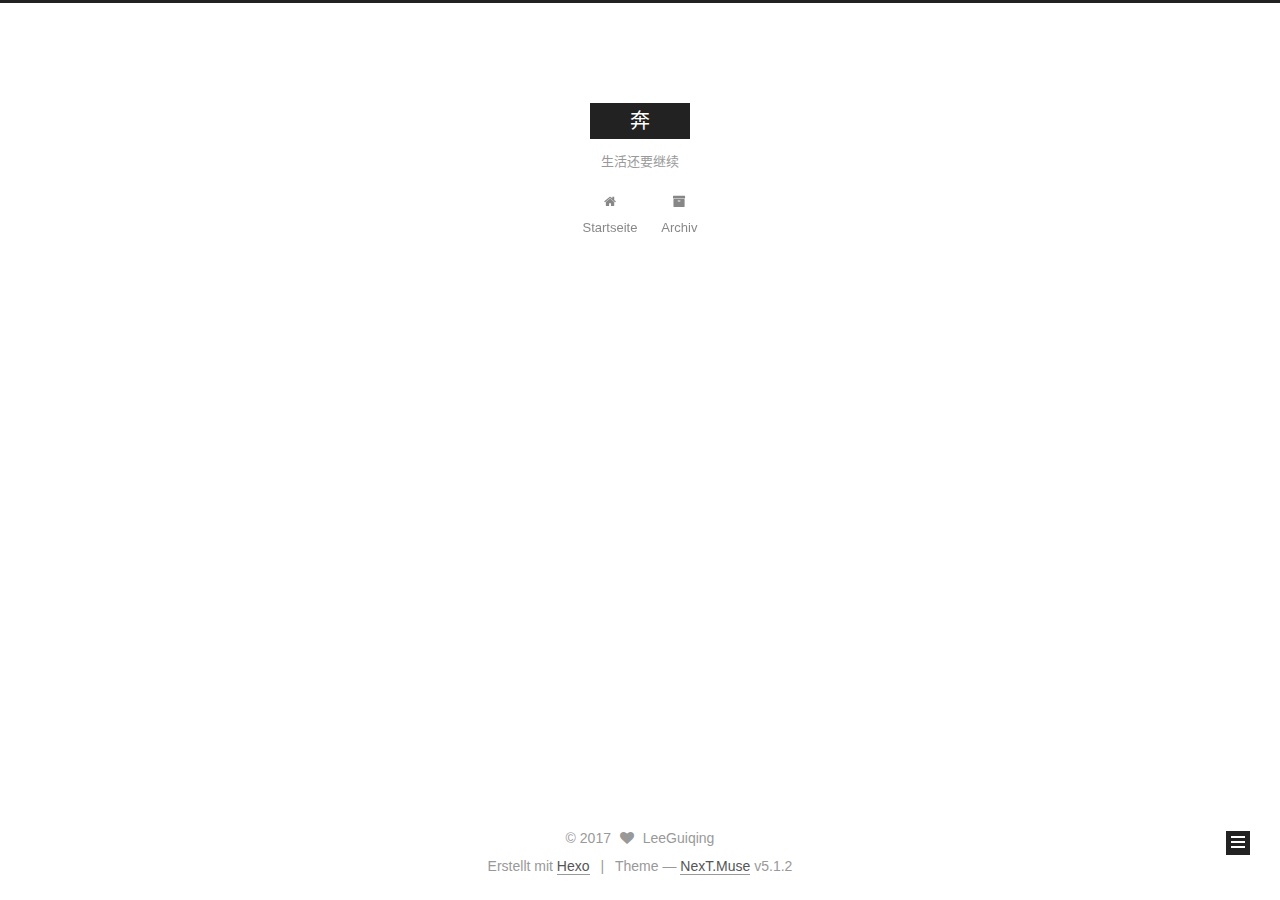
==== commit 1a2ac5b9: "Site updated: 2017-09-18 13:44:18" ====
--- a/index.html
+++ b/index.html
@@ -219,7 +219,7 @@
   
   
   <div class="post-block">
-    <link itemprop="mainEntityOfPage" href="http://LeeGuiqing.github.io/2017/09/18/article-title-1/">
+    <link itemprop="mainEntityOfPage" href="http://LeeGuiqing.github.io/2017/09/18/article-title/">
 
     <span hidden itemprop="author" itemscope itemtype="http://schema.org/Person">
       <meta itemprop="name" content="LeeGuiqing">
@@ -238,7 +238,7 @@
         
           <h1 class="post-title" itemprop="name headline">
                 
-                <a class="post-title-link" href="/2017/09/18/article-title-1/" itemprop="url">article title</a></h1>
+                <a class="post-title-link" href="/2017/09/18/article-title/" itemprop="url">article title</a></h1>
         
 
         <div class="post-meta">
@@ -250,7 +250,7 @@
               
                 <span class="post-meta-item-text">Veröffentlicht am</span>
               
-              <time title="Post created" itemprop="dateCreated datePublished" datetime="2017-09-18T13:37:35+08:00">
+              <time title="Post created" itemprop="dateCreated datePublished" datetime="2017-09-18T13:44:08+08:00">
                 2017-09-18
               </time>
             
@@ -291,291 +291,6 @@
         
           
             
-          
-        
-      
-    </div>
-    
-    
-    
-
-    
-
-    
-
-    
-
-    <footer class="post-footer">
-      
-
-      
-
-      
-
-      
-      
-        <div class="post-eof"></div>
-      
-    </footer>
-  </div>
-  
-  
-  
-  </article>
-
-
-    
-      
-
-  
-
-  
-  
-  
-
-  <article class="post post-type-normal" itemscope itemtype="http://schema.org/Article">
-  
-  
-  
-  <div class="post-block">
-    <link itemprop="mainEntityOfPage" href="http://LeeGuiqing.github.io/2017/09/18/article-title/">
-
-    <span hidden itemprop="author" itemscope itemtype="http://schema.org/Person">
-      <meta itemprop="name" content="LeeGuiqing">
-      <meta itemprop="description" content="">
-      <meta itemprop="image" content="/images/avatar.gif">
-    </span>
-
-    <span hidden itemprop="publisher" itemscope itemtype="http://schema.org/Organization">
-      <meta itemprop="name" content="奔">
-    </span>
-
-    
-      <header class="post-header">
-
-        
-        
-          <h1 class="post-title" itemprop="name headline">
-                
-                <a class="post-title-link" href="/2017/09/18/article-title/" itemprop="url">奔</a></h1>
-        
-
-        <div class="post-meta">
-          <span class="post-time">
-            
-              <span class="post-meta-item-icon">
-                <i class="fa fa-calendar-o"></i>
-              </span>
-              
-                <span class="post-meta-item-text">Veröffentlicht am</span>
-              
-              <time title="Post created" itemprop="dateCreated datePublished" datetime="2017-09-18T10:11:43+08:00">
-                2017-09-18
-              </time>
-            
-
-            
-
-            
-          </span>
-
-          
-            <span class="post-category" >
-            
-              <span class="post-meta-divider">|</span>
-            
-              <span class="post-meta-item-icon">
-                <i class="fa fa-folder-o"></i>
-              </span>
-              
-                <span class="post-meta-item-text">in</span>
-              
-              
-                <span itemprop="about" itemscope itemtype="http://schema.org/Thing">
-                  <a href="/categories/日志/" itemprop="url" rel="index">
-                    <span itemprop="name">日志</span>
-                  </a>
-                </span>
-
-                
-                
-                  . 
-                
-              
-                <span itemprop="about" itemscope itemtype="http://schema.org/Thing">
-                  <a href="/categories/日志/二级目录/" itemprop="url" rel="index">
-                    <span itemprop="name">二级目录</span>
-                  </a>
-                </span>
-
-                
-                
-              
-            </span>
-          
-
-          
-            
-          
-
-          
-          
-
-          
-
-          
-
-          
-
-        </div>
-      </header>
-    
-
-    
-    
-    
-    <div class="post-body" itemprop="articleBody">
-
-      
-      
-
-      
-        
-          <p>摘要:<br>
-          <!--noindex-->
-          <div class="post-button text-center">
-            <a class="btn" href="/2017/09/18/article-title/#more" rel="contents">
-              Weiterlesen &raquo;
-            </a>
-          </div>
-          <!--/noindex-->
-        
-      
-    </div>
-    
-    
-    
-
-    
-
-    
-
-    
-
-    <footer class="post-footer">
-      
-
-      
-
-      
-
-      
-      
-        <div class="post-eof"></div>
-      
-    </footer>
-  </div>
-  
-  
-  
-  </article>
-
-
-    
-      
-
-  
-
-  
-  
-  
-
-  <article class="post post-type-normal" itemscope itemtype="http://schema.org/Article">
-  
-  
-  
-  <div class="post-block">
-    <link itemprop="mainEntityOfPage" href="http://LeeGuiqing.github.io/2017/09/18/hello-world/">
-
-    <span hidden itemprop="author" itemscope itemtype="http://schema.org/Person">
-      <meta itemprop="name" content="LeeGuiqing">
-      <meta itemprop="description" content="">
-      <meta itemprop="image" content="/images/avatar.gif">
-    </span>
-
-    <span hidden itemprop="publisher" itemscope itemtype="http://schema.org/Organization">
-      <meta itemprop="name" content="奔">
-    </span>
-
-    
-      <header class="post-header">
-
-        
-        
-          <h1 class="post-title" itemprop="name headline">
-                
-                <a class="post-title-link" href="/2017/09/18/hello-world/" itemprop="url">Hello World</a></h1>
-        
-
-        <div class="post-meta">
-          <span class="post-time">
-            
-              <span class="post-meta-item-icon">
-                <i class="fa fa-calendar-o"></i>
-              </span>
-              
-                <span class="post-meta-item-text">Veröffentlicht am</span>
-              
-              <time title="Post created" itemprop="dateCreated datePublished" datetime="2017-09-18T09:44:48+08:00">
-                2017-09-18
-              </time>
-            
-
-            
-
-            
-          </span>
-
-          
-
-          
-            
-          
-
-          
-          
-
-          
-
-          
-
-          
-
-        </div>
-      </header>
-    
-
-    
-    
-    
-    <div class="post-body" itemprop="articleBody">
-
-      
-      
-
-      
-        
-          
-            <p>Welcome to <a href="https://hexo.io/" target="_blank" rel="external">Hexo</a>! This is your very first post. Check <a href="https://hexo.io/docs/" target="_blank" rel="external">documentation</a> for more info. If you get any problems when using Hexo, you can find the answer in <a href="https://hexo.io/docs/troubleshooting.html" target="_blank" rel="external">troubleshooting</a> or you can ask me on <a href="https://github.com/hexojs/hexo/issues" target="_blank" rel="external">GitHub</a>.</p>
-<h2 id="Quick-Start"><a href="#Quick-Start" class="headerlink" title="Quick Start"></a>Quick Start</h2><h3 id="Create-a-new-post"><a href="#Create-a-new-post" class="headerlink" title="Create a new post"></a>Create a new post</h3><figure class="highlight bash"><table><tr><td class="gutter"><pre><div class="line">1</div></pre></td><td class="code"><pre><div class="line">$ hexo new <span class="string">"My New Post"</span></div></pre></td></tr></table></figure>
-<p>More info: <a href="https://hexo.io/docs/writing.html" target="_blank" rel="external">Writing</a></p>
-<h3 id="Run-server"><a href="#Run-server" class="headerlink" title="Run server"></a>Run server</h3><figure class="highlight bash"><table><tr><td class="gutter"><pre><div class="line">1</div></pre></td><td class="code"><pre><div class="line">$ hexo server</div></pre></td></tr></table></figure>
-<p>More info: <a href="https://hexo.io/docs/server.html" target="_blank" rel="external">Server</a></p>
-<h3 id="Generate-static-files"><a href="#Generate-static-files" class="headerlink" title="Generate static files"></a>Generate static files</h3><figure class="highlight bash"><table><tr><td class="gutter"><pre><div class="line">1</div></pre></td><td class="code"><pre><div class="line">$ hexo generate</div></pre></td></tr></table></figure>
-<p>More info: <a href="https://hexo.io/docs/generating.html" target="_blank" rel="external">Generating</a></p>
-<h3 id="Deploy-to-remote-sites"><a href="#Deploy-to-remote-sites" class="headerlink" title="Deploy to remote sites"></a>Deploy to remote sites</h3><figure class="highlight bash"><table><tr><td class="gutter"><pre><div class="line">1</div></pre></td><td class="code"><pre><div class="line">$ hexo deploy</div></pre></td></tr></table></figure>
-<p>More info: <a href="https://hexo.io/docs/deployment.html" target="_blank" rel="external">Deployment</a></p>
-
           
         
       
@@ -655,32 +370,14 @@
             
               <a href="/archives/">
             
-                <span class="site-state-item-count">3</span>
+                <span class="site-state-item-count">1</span>
                 <span class="site-state-item-name">Artikel</span>
               </a>
             </div>
           
 
           
-            
-            
-            <div class="site-state-item site-state-categories">
-              
-                <span class="site-state-item-count">2</span>
-                <span class="site-state-item-name">Kategorien</span>
-              
-            </div>
-          
-
-          
-            
-            
-            <div class="site-state-item site-state-tags">
-              
-                <span class="site-state-item-count">1</span>
-                <span class="site-state-item-name">Tags</span>
-              
-            </div>
+
           
 
         </nav>
--- a/css/main.css
+++ b/css/main.css
@@ -1818,7 +1818,7 @@
   width: 4px;
   height: 4px;
   border-radius: 50%;
-  background: #2dffff;
+  background: #4ac48b;
 }
 .links-of-blogroll {
   font-size: 13px;
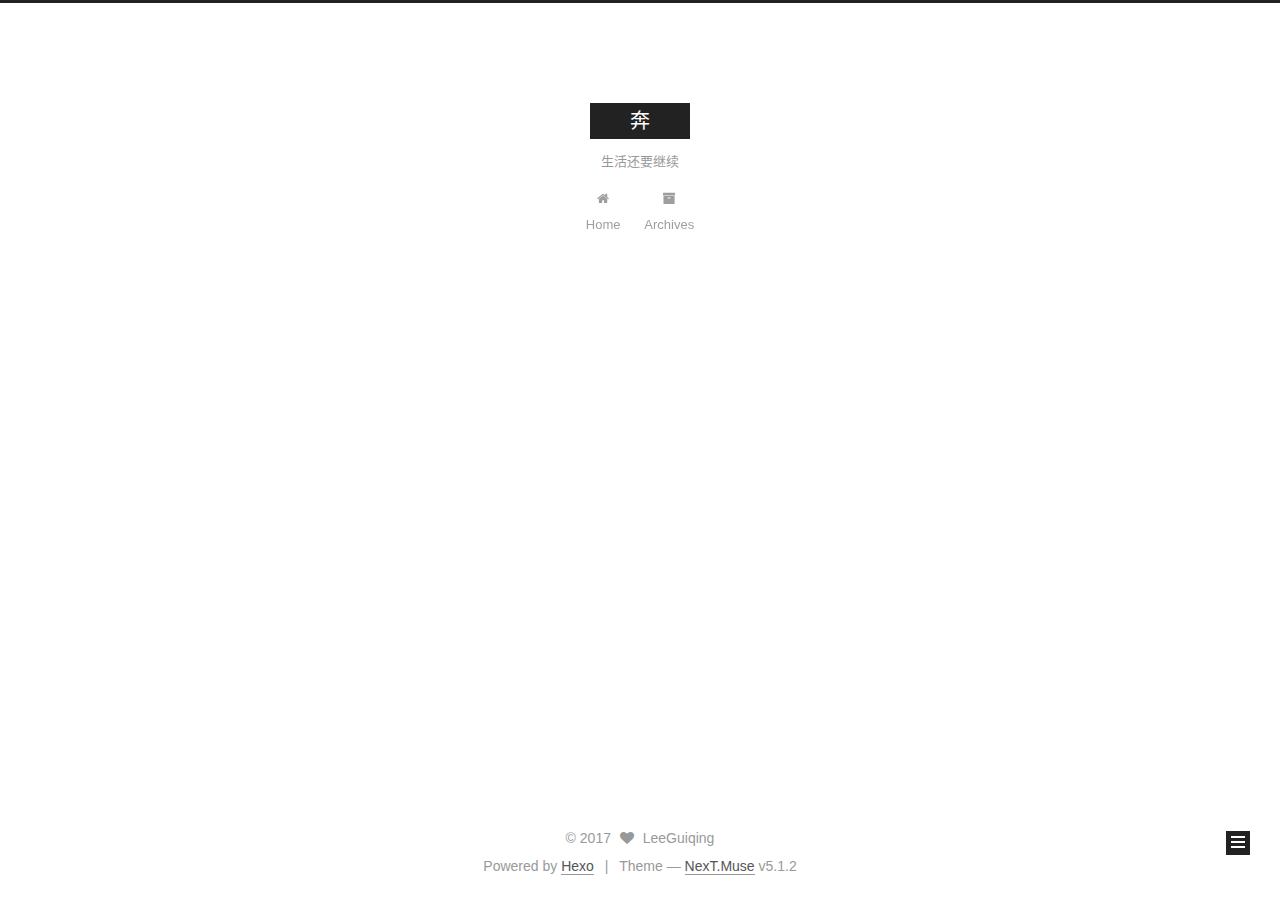
==== commit 9bf33db4: "Site updated: 2017-09-18 14:00:30" ====
--- a/index.html
+++ b/index.html
@@ -71,7 +71,7 @@
 
 <meta property="og:type" content="website">
 <meta property="og:title" content="奔">
-<meta property="og:url" content="http://LeeGuiqing.github.io/index.html">
+<meta property="og:url" content="https://LeeGuiqing.github.io/index.html">
 <meta property="og:site_name" content="奔">
 <meta property="og:locale" content="zh-CN">
 <meta name="twitter:card" content="summary">
@@ -105,7 +105,7 @@
 
 
 
-  <link rel="canonical" href="http://LeeGuiqing.github.io/"/>
+  <link rel="canonical" href="https://LeeGuiqing.github.io/"/>
 
 
 
@@ -172,7 +172,7 @@
             
               <i class="menu-item-icon fa fa-fw fa-home"></i> <br />
             
-            Startseite
+            Home
           </a>
         </li>
       
@@ -182,7 +182,7 @@
             
               <i class="menu-item-icon fa fa-fw fa-archive"></i> <br />
             
-            Archiv
+            Archives
           </a>
         </li>
       
@@ -219,7 +219,7 @@
   
   
   <div class="post-block">
-    <link itemprop="mainEntityOfPage" href="http://LeeGuiqing.github.io/2017/09/18/article-title/">
+    <link itemprop="mainEntityOfPage" href="https://LeeGuiqing.github.io/2017/09/18/article-title/">
 
     <span hidden itemprop="author" itemscope itemtype="http://schema.org/Person">
       <meta itemprop="name" content="LeeGuiqing">
@@ -248,7 +248,7 @@
                 <i class="fa fa-calendar-o"></i>
               </span>
               
-                <span class="post-meta-item-text">Veröffentlicht am</span>
+                <span class="post-meta-item-text">Posted on</span>
               
               <time title="Post created" itemprop="dateCreated datePublished" datetime="2017-09-18T13:44:08+08:00">
                 2017-09-18
@@ -371,7 +371,7 @@
               <a href="/archives/">
             
                 <span class="site-state-item-count">1</span>
-                <span class="site-state-item-name">Artikel</span>
+                <span class="site-state-item-name">posts</span>
               </a>
             </div>
           
@@ -426,7 +426,7 @@
 </div>
 
 
-  <div class="powered-by">Erstellt mit  <a class="theme-link" href="https://hexo.io">Hexo</a></div>
+  <div class="powered-by">Powered by <a class="theme-link" href="https://hexo.io">Hexo</a></div>
 
   <span class="post-meta-divider">|</span>
 
--- a/css/main.css
+++ b/css/main.css
@@ -1818,7 +1818,7 @@
   width: 4px;
   height: 4px;
   border-radius: 50%;
-  background: #4ac48b;
+  background: #ffafff;
 }
 .links-of-blogroll {
   font-size: 13px;
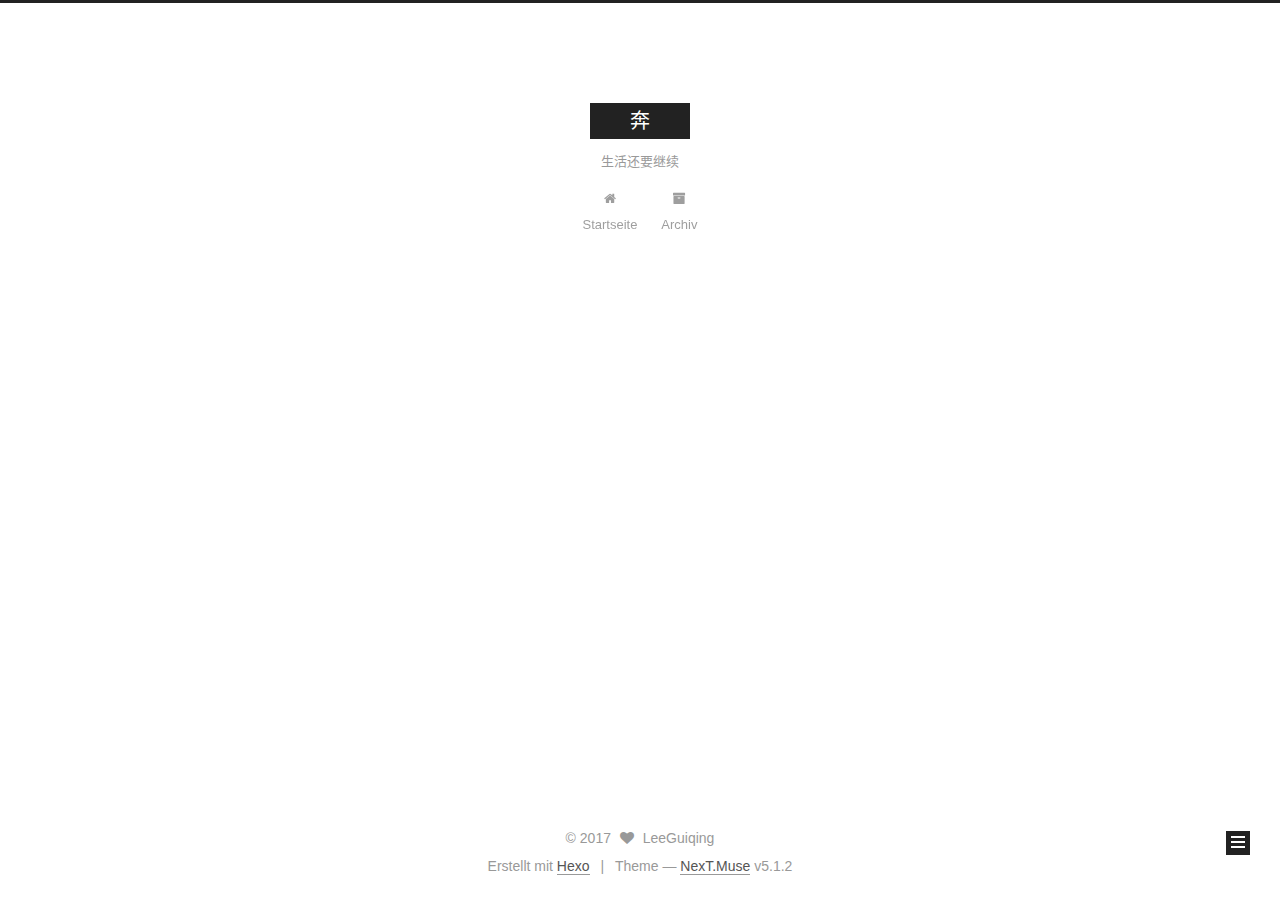
==== commit 5edd5f34: "Site updated: 2017-09-18 14:19:50" ====
--- a/index.html
+++ b/index.html
@@ -172,7 +172,7 @@
             
               <i class="menu-item-icon fa fa-fw fa-home"></i> <br />
             
-            Home
+            Startseite
           </a>
         </li>
       
@@ -182,7 +182,7 @@
             
               <i class="menu-item-icon fa fa-fw fa-archive"></i> <br />
             
-            Archives
+            Archiv
           </a>
         </li>
       
@@ -248,7 +248,7 @@
                 <i class="fa fa-calendar-o"></i>
               </span>
               
-                <span class="post-meta-item-text">Posted on</span>
+                <span class="post-meta-item-text">Veröffentlicht am</span>
               
               <time title="Post created" itemprop="dateCreated datePublished" datetime="2017-09-18T13:44:08+08:00">
                 2017-09-18
@@ -371,7 +371,7 @@
               <a href="/archives/">
             
                 <span class="site-state-item-count">1</span>
-                <span class="site-state-item-name">posts</span>
+                <span class="site-state-item-name">Artikel</span>
               </a>
             </div>
           
@@ -426,7 +426,7 @@
 </div>
 
 
-  <div class="powered-by">Powered by <a class="theme-link" href="https://hexo.io">Hexo</a></div>
+  <div class="powered-by">Erstellt mit  <a class="theme-link" href="https://hexo.io">Hexo</a></div>
 
   <span class="post-meta-divider">|</span>
 
--- a/css/main.css
+++ b/css/main.css
@@ -1818,7 +1818,7 @@
   width: 4px;
   height: 4px;
   border-radius: 50%;
-  background: #ffafff;
+  background: #1ac345;
 }
 .links-of-blogroll {
   font-size: 13px;
